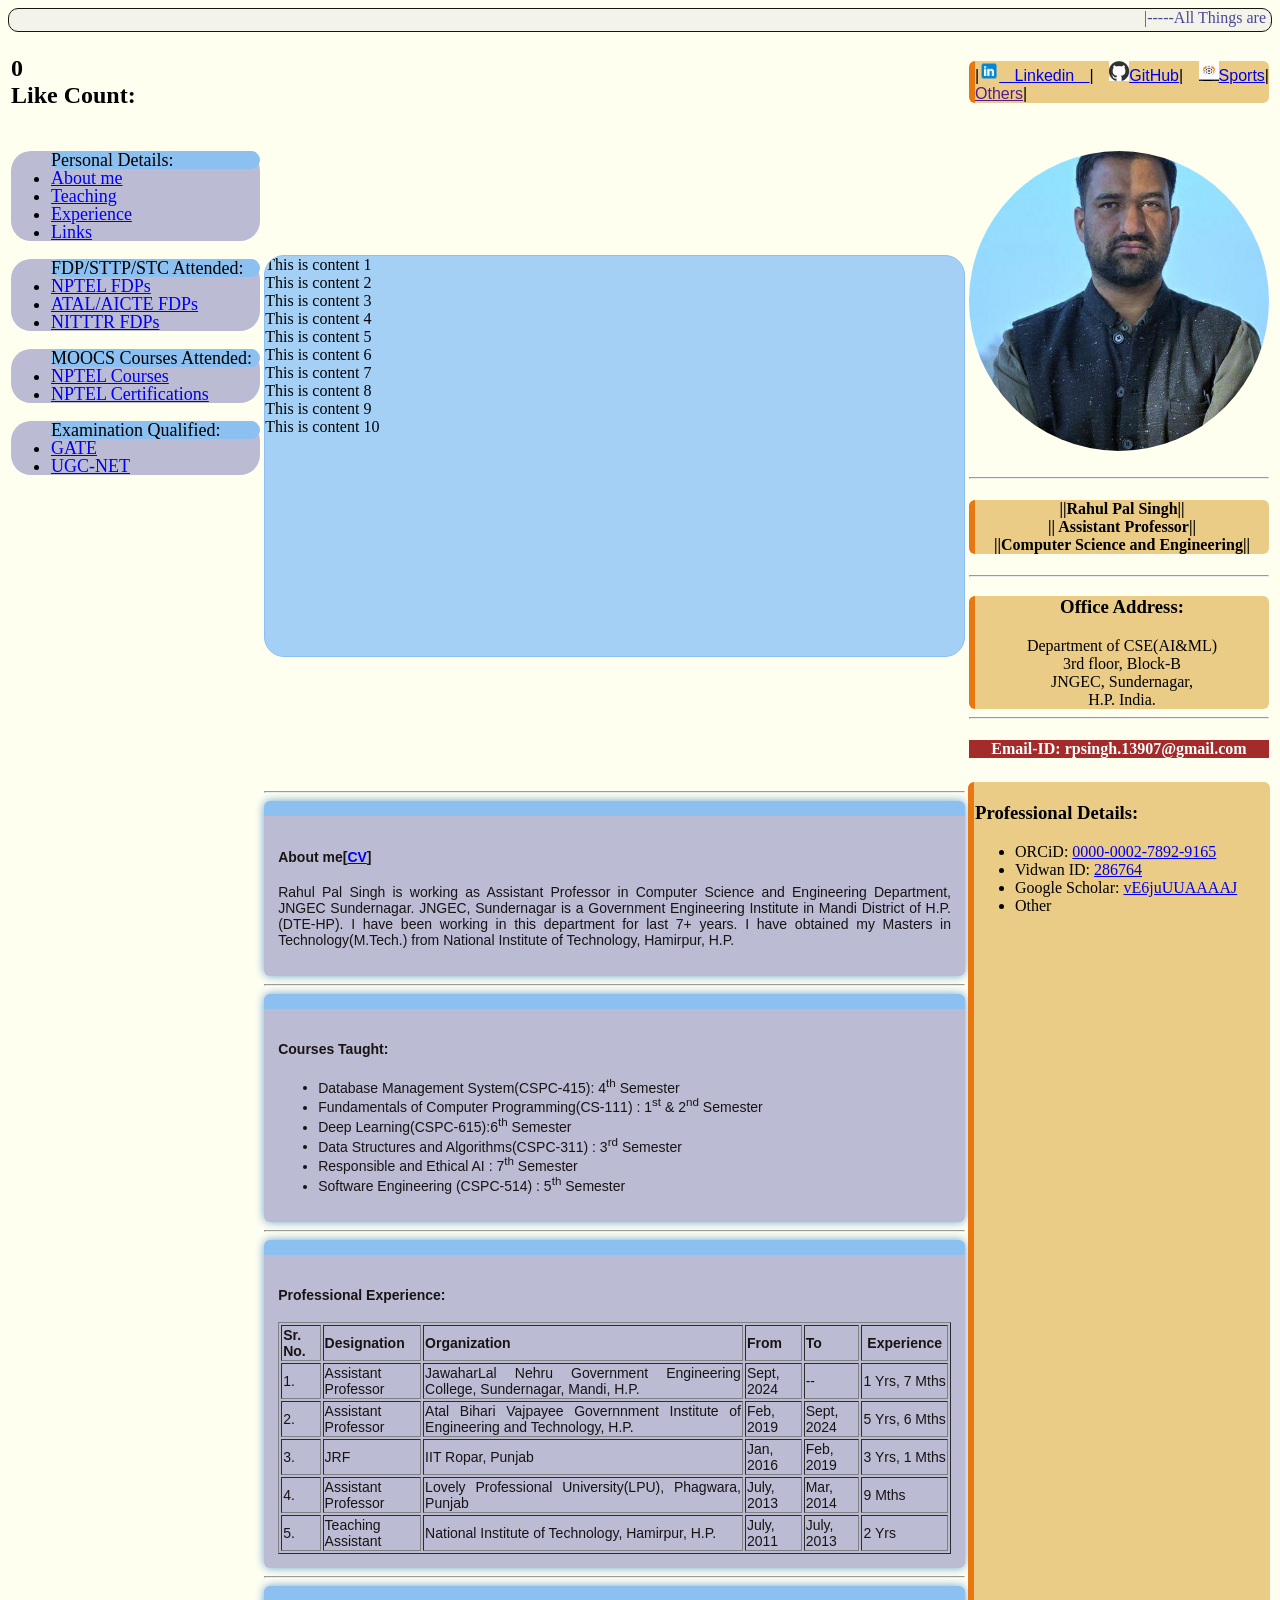
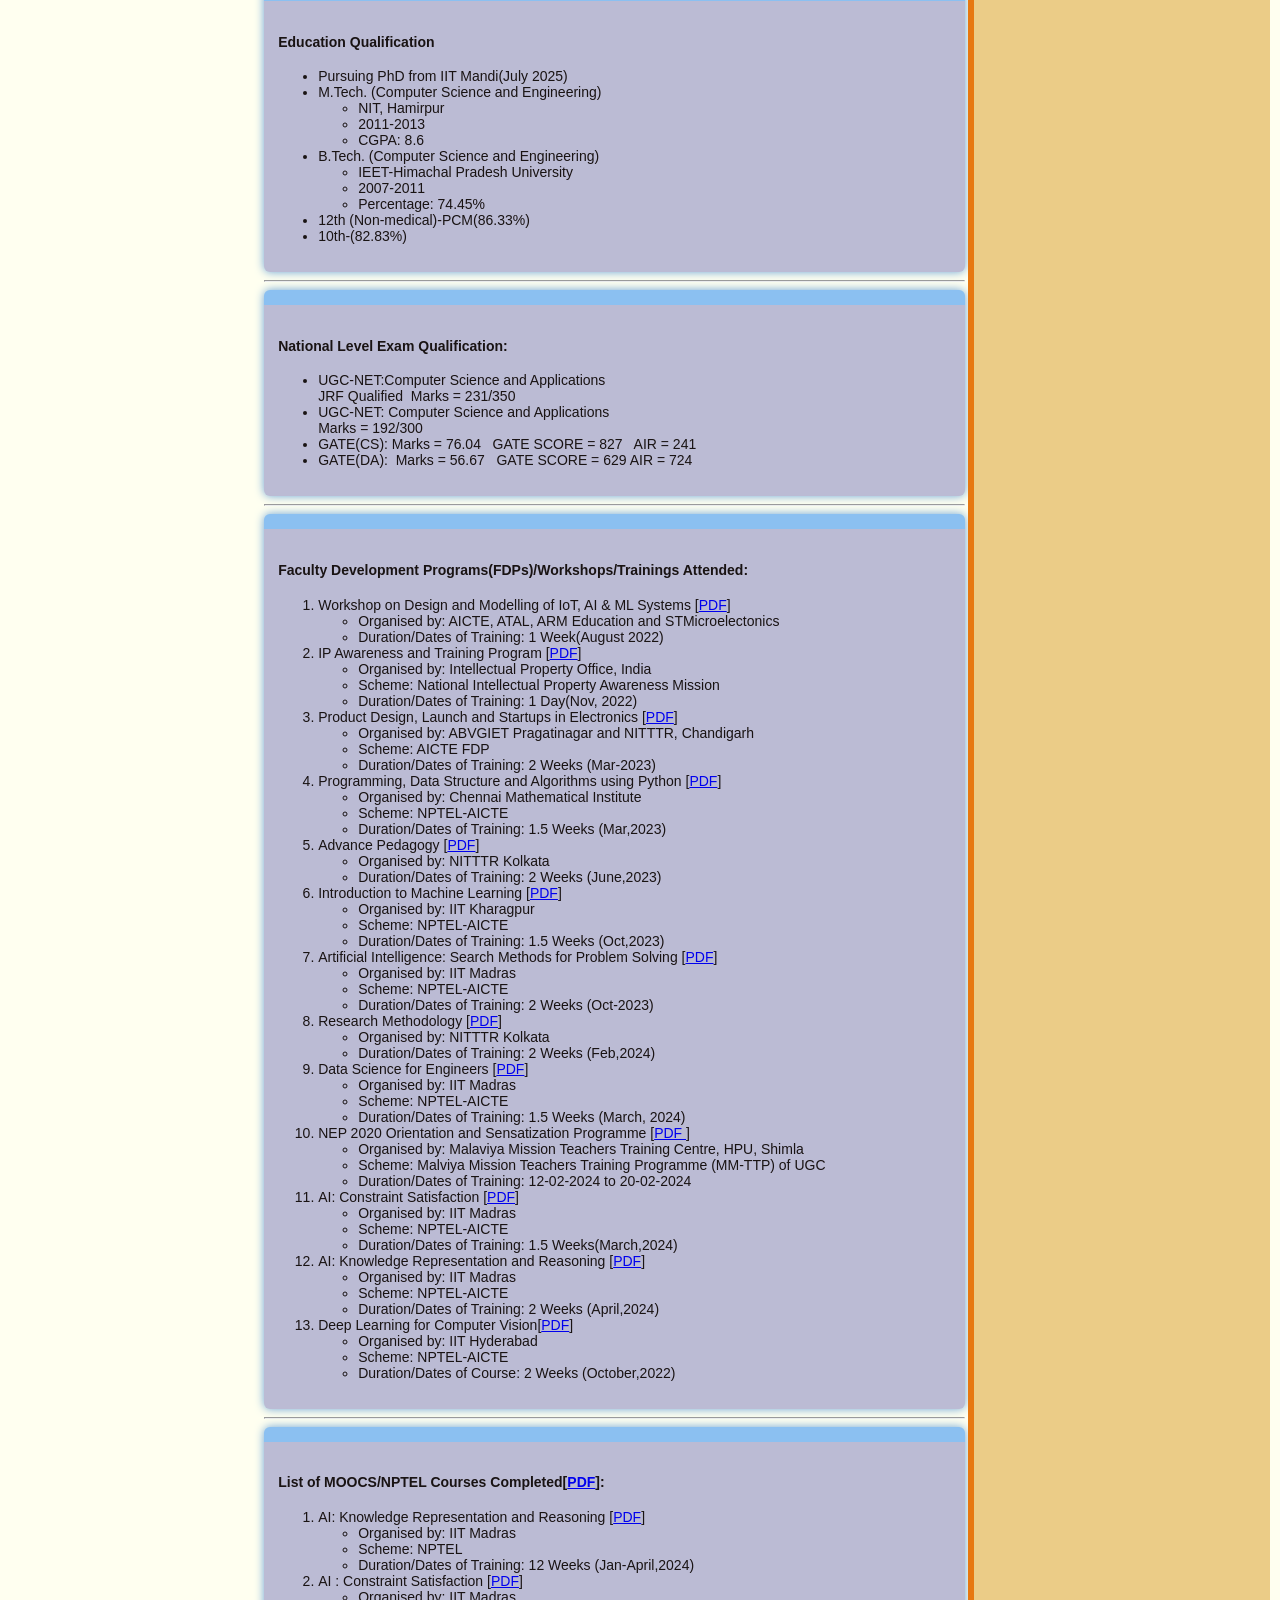
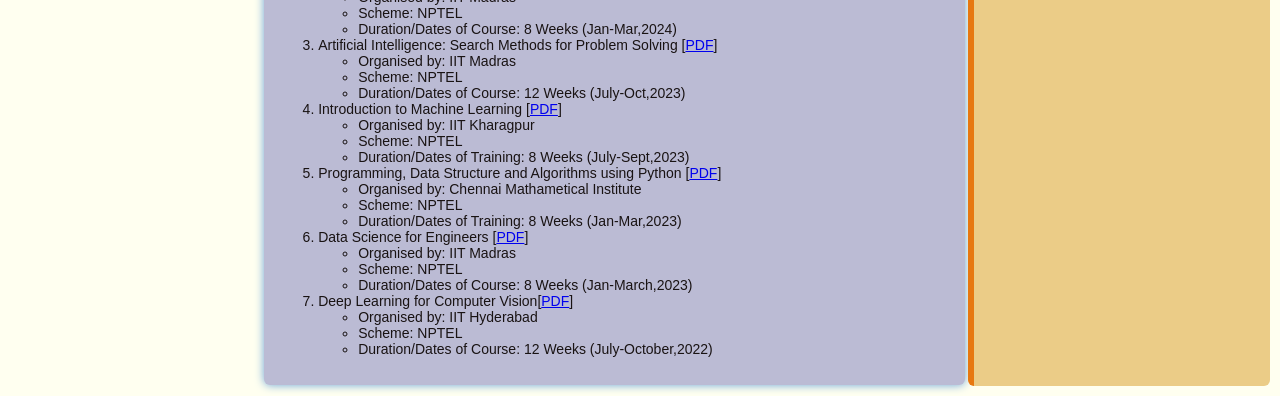
==== index.html @ 802c928d "update" ====
<!DOCTYPE html>
<html>
<head>
    <link rel="shortcut icon" type="image" href="BOOK.jpg" />
    <link rel = "stylesheet" href = "css/main.css"/>
    <script src="js/file.js" defer></script>

    <title>Rahul Pal Singh</title>
</head>
<body bgcolor="#FFFFFFF">
    <div class = "pagetop"  style="color:rgb(73, 72, 147);">
        <marquee>
            |-----All Things are Difficult Before They are Easy------
            |-----I never dreamt of success. I worked for it------|
        </marquee> 
    </div> 
    <table border="0" style="width:100%;text-align: justify; vertical-align: top; ">
        <tr>
              <td colspan="2"> 
                <h2> 
                   <div id="output"></div>
                   Like Count:<script src="js/file.js"></script>


                </h2>
            </td>
            
            <td style="font-size: 16px; font-family: Impact, Haettenschweiler, 'Arial Narrow Bold', sans-serif;">
                <header class ="rightpane">
                |<a href = "https://www.linkedin.com/in/rahul-pal-singh-550b3a69/"><img src="Personal_Data/Logos/linkedin.png" height="20px" width="20px"> Linkedin </a> |
                <a href = "https://github.com/RahulPS1990"><img src="Personal_Data/Logos/github.jpg" height="20px" width="20px">GitHub</a>|
                <a href = "https://rahulps1990.github.io/sports.html"><img src="Personal_Data/Logos/sports.jpg" width="20px" height= "20px">Sports</a>|
                <a href = "">Others</a>|
                </header>
            </td> 
          
        </tr>
        
        <tr>
            <td style="width:20%; vertical-align: top; text-align: left; margin: 0;">
                
                <section class = "section">
                <ul>
                    <header class="header">
                Personal Details:
                </header>
                    <li>
                        <a href = "#About"> About me </a>
                    </li>
                    <li>
                    <a href = "#Teaching">Teaching</a>
                    </li>
                    <li>
                        <a href = "#Professional_Experience">Experience</a>
                    </li>
                    <li>
                        <a href = "#Links">Links</a>
                    </li>
                </ul> 
                </section>
                
                <section class = "section">
                <ul>
                    <header class = "header">
                FDP/STTP/STC Attended:
                </header>
                    <li>
                        <a href = "#FDP">NPTEL FDPs</a>
                    </li>
                    <li>
                        <a href = "#FDP">ATAL/AICTE FDPs</a>
                    </li>
                    <li>
                        <a href = "#FDP">NITTTR FDPs</a>

                    </li>
                </ul>
                </section>
                
                <section class="section">
                <ul>
                    <header class = "header">
                MOOCS Courses Attended:
                </header>
                    <li>
                        <a href = "#MOOCS">NPTEL Courses</a>
                    </li>
                    <li>
                        <a href = "#NPTEL_CERT"> NPTEL Certifications </a>
                    </li>
                </ul>  
                </section>
               
                <section class="section">
                <ul>  <header class = "header">
                Examination Qualified:
                </header> 
                    <li>
                        <a href = "#GATE">GATE</a>
                    </li>
                    <li>
                        <a href="#NET">UGC-NET</a>
                    </li>
                </ul>  
                </section>       
            </td>
            
            <td>
                <div class="scrollable-div dashboard">
                    This is content 1<br>
                    This is content 2<br>
                    This is content 3<br>
                    This is content 4<br>
                    This is content 5<br>
                    This is content 6<br>
                    This is content 7<br>
                    This is content 8<br>
                    This is content 9<br>
                    This is content 10<br>
                </div>         
            </td>   
            <td style="width:20%; vertical-align: top; text-align: center;">
                <br>
                <section class = "profilepic"></section>
                <br>
                <hr>
                <section class="rightpane">
                    <h4>||Rahul Pal Singh|| <br> 
                    || Assistant Professor||<br>
                    ||Computer Science and Engineering||
                </h4>
                </section>
                <hr>
                <section class = "rightpane">
                <h3>
                    Office Address:<br>
                </h3>
                Department of CSE(AI&ML)<br>
                3rd floor, Block-B<br>
                JNGEC, Sundernagar,<br>
                H.P. India.
                </section>
                <hr> 
                <h4 style="background-color: brown; color: azure; font-family: cursive;">Email-ID: rpsingh.13907@gmail.com </h4>
               
            </td>

        </tr>
        <tr>
            <td></td>
        <td>
            <hr>
            <div class = "boxstyle"  id = "About">    
                <h4>About me[<a href="Personal_Data/Profile/rahul_CV.pdf">CV</a>]</h4>
            <p> 
                Rahul Pal Singh is working as Assistant Professor in Computer Science and Engineering Department, JNGEC Sundernagar. JNGEC, Sundernagar is a Government Engineering Institute in Mandi District of H.P.(DTE-HP). I have been working in this department for last 7+ years. I have obtained my Masters in Technology(M.Tech.) from National Institute of Technology, Hamirpur, H.P.
            </p>
            </div>
            <hr>
            <div class = "boxstyle"  id="Teaching">
                <h4>
                    Courses Taught:
                </h4>
            <ul>
                <li>
                    Database Management System(CSPC-415): 4<sup>th</sup> Semester
                </li>
                <li>
                    Fundamentals of Computer Programming(CS-111) : 1<sup>st</sup> & 2<sup>nd</sup> Semester
                </li>
                <li>
                    Deep Learning(CSPC-615):6<sup>th</sup> Semester
                </li>
                <li>
                    Data Structures and Algorithms(CSPC-311) : 3<sup>rd</sup> Semester
                </li>
                <li>
                    Responsible and Ethical AI : 7<sup>th</sup> Semester
                </li>
                <li>
                    Software Engineering (CSPC-514) : 5<sup>th</sup> Semester
                </li>
            </ul>
        </div>
        <hr>
         <div class = "boxstyle"  id = "Professional_Experience">   
            <h4>Professional Experience:</h4> 
            <table border="1" >
                <tr>
                    <th style="width: 6%;">
                        Sr. No.
                    </th>
                    <th style="width: 15%;">
                        Designation
                    </th>
                    <th>
                        Organization
                    </th>
                    <th>
                        From
                    </th>
                    <th>
                        To
                    </th>
                    <th>
                        &nbsp;Experience&nbsp;
                    </th>
                </tr>
                <tr>
                    <td>
                        1.
                    </td>
                    <td>
                        Assistant Professor
                    </td>
                    <td>
                        JawaharLal Nehru Government Engineering College, Sundernagar, Mandi, H.P.
                    </td>
                    <td>
                        Sept, 2024
                    </td>
                    <td>
                        --
                    </td>
                    <td>
                        1 Yrs, 7 Mths
                    </td>
                </tr>
                 <tr>
                    <td>
                        2.
                    </td>
                    <td>
                        Assistant Professor
                    </td>
                    <td>
                        Atal Bihari Vajpayee Governnment Institute of Engineering and Technology, H.P.
                    </td>
                    <td>
                        Feb, 2019
                    </td>
                    <td>
                        Sept, 2024
                    </td>
                    <td>
                        5 Yrs, 6 Mths
                    </td>
                </tr>
                 <tr>
                    <td>
                        3.
                    </td>
                    <td>
                        JRF
                    </td>
                    <td>
                        IIT Ropar, Punjab
                    </td>
                    <td>
                        Jan, 2016
                    </td>
                    <td>
                        Feb, 2019
                    </td>
                    <td>
                        3 Yrs, 1 Mths
                    </td>
                </tr>
                 <tr>
                    <td>
                        4.
                    </td>
                    <td>
                        Assistant Professor
                    </td>
                    <td>
                        Lovely Professional University(LPU), Phagwara, Punjab
                    </td>
                    <td>
                        July, 2013
                    </td>
                    <td>
                        Mar, 2014
                    </td>
                    <td>
                        9 Mths
                    </td>
                </tr>
                 <tr>
                    <td>
                        5.
                    </td>
                    <td>
                        Teaching Assistant 
                    </td>
                    <td>
                        National Institute of Technology, Hamirpur, H.P.
                    </td>
                    <td>
                        July, 2011
                    </td>
                    <td>
                        July, 2013
                    </td>
                    <td>
                        2 Yrs
                    </td>
                </tr>

            </table>
        </div>
        <hr>
        <div class = "boxstyle"  id = "Links">
            <h4>
                Education Qualification
            </h4>
            <ul>
                <li>
                    Pursuing PhD from IIT Mandi(July 2025)
                </li>
                <li>
                    M.Tech. (Computer Science and Engineering)
                    <ul>
                        <li>
                            NIT, Hamirpur
                        </li>
            <li>
                2011-2013
            </li>
            <li>
                CGPA: 8.6
            </li>
        </ul>
    </li>
    <li>
        B.Tech. (Computer Science and Engineering)
        <ul>
            <li>
                IEET-Himachal Pradesh University
            </li>
            <li>
                2007-2011
            </li>
            <li>
                Percentage: 74.45%
            </li>
        </ul>
    </li>
    <li>
        12th (Non-medical)-PCM(86.33%)
    </li>
     <li>
        10th-(82.83%)
    </li>

   </ul>
   </div>
   <hr>
   <div class = "boxstyle" >
    <h4>National Level Exam Qualification:</h4>
    <ul>
        <li id="NET">
            UGC-NET:Computer Science and Applications<br>
            JRF Qualified &nbsp;Marks = 231/350
        </li>
        <li>
            UGC-NET: Computer Science and Applications<br>
            Marks = 192/300
        </li>
        <li id="GATE">
            GATE(CS):&nbsp;Marks = 76.04 &nbsp; GATE SCORE = 827 &nbsp; AIR = 241 
            <a href=""></a>
        </li>
        <li>
            GATE(DA): &nbsp;Marks = 56.67 &nbsp; GATE SCORE = 629&nbsp;AIR = 724
        </li>
    </ul>
   </div>
   <hr>
   <div class="boxstyle" id="FDP">
    <h4>Faculty Development Programs(FDPs)/Workshops/Trainings Attended:</h4>
    <ol>
        <li>
            Workshop on Design and Modelling of IoT, AI & ML Systems [<a href="Personal_Data/HP_Govt_Service_Documents/FDP_Certificates/FDP/ARM_AICTE_ATAL.pdf">PDF</a>]
            <ul> 
                <li>
                    Organised by: AICTE, ATAL, ARM Education and STMicroelectonics
                </li>
                <li>
                    Duration/Dates of Training: 1 Week(August 2022)
                </li>
            </ul>
        </li>
        <li>
            IP Awareness and Training Program [<a href="Personal_Data/HP_Govt_Service_Documents/FDP_Certificates/IPR_EVENT.pdf">PDF</a>]
            <ul> 
                <li>
                    Organised by: Intellectual Property Office, India
                </li>
                <li>
                    Scheme: National Intellectual Property Awareness Mission
                </li>
                <li>
                    Duration/Dates of Training: 1 Day(Nov, 2022)
                </li>
            </ul>
        </li>
        <li>
             Product Design, Launch and Startups in Electronics [<a href="Personal_Data/HP_Govt_Service_Documents/FDP_Certificates/FDP/doc (10).pdf">PDF</a>]
            <ul> 
                <li>
                    Organised by: ABVGIET Pragatinagar and NITTTR, Chandigarh
                </li>
                <li>
                    Scheme: AICTE FDP
                </li>
                <li>
                    Duration/Dates of Training: 2 Weeks (Mar-2023) 
                </li>
            </ul>
        </li>
        <li>
             Programming, Data Structure and Algorithms using Python [<a href="Personal_Data/HP_Govt_Service_Documents/FDP_Certificates/FDP/Programming, Data Structures And Algorithms Using Python.jpg">PDF</a>]
            <ul> 
                <li>
                    Organised by: Chennai Mathematical Institute
                </li>
                <li>
                    Scheme: NPTEL-AICTE
                </li>
                <li>
                    Duration/Dates of Training: 1.5 Weeks (Mar,2023)
                </li>
            </ul>
        </li> 
         <li>
             Advance Pedagogy [<a href="Personal_Data/HP_Govt_Service_Documents/FDP_Certificates/FDP/Rahul Pal Singh (3).pdf">PDF</a>]
            <ul> 
                <li>
                    Organised by: NITTTR Kolkata
                </li>
                <li>
                    Duration/Dates of Training: 2 Weeks (June,2023)
                </li>
            </ul>
        </li> 
        <li>
             Introduction to Machine Learning [<a href="Personal_Data/HP_Govt_Service_Documents/FDP_Certificates/FDP/Introduction To Machine Learning - IITKGP.pdf">PDF</a>]
           <ul> 
                <li>
                    Organised by: IIT Kharagpur
                </li>
                <li>
                    Scheme: NPTEL-AICTE
                </li>
                <li>
                    Duration/Dates of Training: 1.5 Weeks (Oct,2023)
                </li>
            </ul>
        </li> 
        <li>
             Artificial Intelligence: Search Methods for Problem Solving [<a href="Personal_Data/HP_Govt_Service_Documents/FDP_Certificates/FDP/Artificial Intelligence _ Search Methods For Problem Solving (1).pdf">PDF</a>]
            <ul> 
                <li>
                    Organised by: IIT Madras
                </li>
                <li>
                    Scheme: NPTEL-AICTE
                </li>
                <li>
                    Duration/Dates of Training: 2 Weeks (Oct-2023) 
                </li>
            </ul>
        </li>  
        <li>
             Research Methodology [<a href="Personal_Data/HP_Govt_Service_Documents/FDP_Certificates/FDP/Rahul Pal Singh (2).pdf">PDF</a>]
            <ul> 
                <li>
                    Organised by: NITTTR Kolkata
                </li>
                <li>
                    Duration/Dates of Training: 2 Weeks (Feb,2024)
                </li>
            </ul>
        </li>  
        <li>
             Data Science for Engineers [<a href="Personal_Data/HP_Govt_Service_Documents/FDP_Certificates/FDP/Data Science for Engineers (1).jpg">PDF</a>]
            <ul> 
                <li>
                    Organised by: IIT Madras
                </li>
                <li>
                    Scheme: NPTEL-AICTE
                </li>
                <li>
                    Duration/Dates of Training: 1.5 Weeks (March, 2024)
                </li>
            </ul>
        </li>  
        
        <li>
            NEP 2020 Orientation and Sensatization Programme [<a href="Personal_Data/HP_Govt_Service_Documents/FDP_Certificates/FDP/123 Rahul Pal Singh.pdf">PDF </a>]
            <ul> 
                <li>
                    Organised by: Malaviya Mission Teachers Training Centre, HPU, Shimla
                </li>
                <li>
                    Scheme: Malviya Mission Teachers Training Programme (MM-TTP) of UGC
                </li>
                <li>
                    Duration/Dates of Training: 12-02-2024 to 20-02-2024
                </li>
            </ul>
        </li>
        <li>
             AI: Constraint Satisfaction [<a href="Personal_Data/HP_Govt_Service_Documents/FDP_Certificates/FDP/AI_Constraint Satisfaction (1).pdf">PDF</a>]
            <ul> 
                <li>
                    Organised by: IIT Madras
                </li>
                <li>
                    Scheme: NPTEL-AICTE
                </li>
                <li>
                    Duration/Dates of Training: 1.5 Weeks(March,2024) 
                </li>
            </ul>
            </li>
            <li>
             AI: Knowledge Representation and Reasoning [<a href="Personal_Data/HP_Govt_Service_Documents/FDP_Certificates/FDP/Artificial Intelligence_ Knowledge Representation And Reasoning (1).pdf">PDF</a>]
            <ul> 
                <li>
                    Organised by: IIT Madras
                </li>
                <li>
                    Scheme: NPTEL-AICTE
                </li>
                <li>
                    Duration/Dates of Training: 2 Weeks (April,2024)
                </li>
            </ul>
        </li>  
        <li>
            Deep Learning for Computer Vision[<a href="Personal_Data/HP_Govt_Service_Documents/FDP_Certificates/Course_Certifications/Deep Learning for Computer Vision.jpg">PDF</a>]
            <ul>
                <li>
                    Organised by: IIT Hyderabad
                </li>
                <li>
                    Scheme: NPTEL-AICTE
                </li>
                <li>
                    Duration/Dates of Course: 2 Weeks (October,2022)
                </li>
            </ul>
        </li>        
    </ol>
   </div>
   <hr>
   <div class="boxstyle" id="MOOCS">
    <h4>List of MOOCS/NPTEL Courses Completed[<a href="Personal_Data/HP_Govt_Service_Documents/FDP_Certificates/Course_Certifications/Marklist.pdf">PDF</a>]:</h4>
    <ol>
        <li>
             AI: Knowledge Representation and Reasoning [<a href="Personal_Data/HP_Govt_Service_Documents/FDP_Certificates/Course_Certifications/Artificial Intelligence_ Knowledge Representation And Reasoning.pdf">PDF</a>]
            <ul> 
                <li>
                    Organised by: IIT Madras
                </li>
                <li>
                    Scheme: NPTEL
                </li>
                <li>
                    Duration/Dates of Training: 12 Weeks (Jan-April,2024)
                </li>
            </ul>
        </li>  
        <li>
            AI : Constraint Satisfaction [<a href="Personal_Data/HP_Govt_Service_Documents/FDP_Certificates/Course_Certifications/AI_Constraint Satisfaction.pdf">PDF</a>]
            <ul> 
                <li>
                    Organised by: IIT Madras
                </li>
                <li>
                    Scheme: NPTEL
                </li>
                <li>
                    Duration/Dates of Course: 8 Weeks (Jan-Mar,2024)
                </li>
            </ul>
        </li>
        <li>
            Artificial Intelligence: Search Methods for Problem Solving [<a href="Personal_Data/HP_Govt_Service_Documents/FDP_Certificates/Course_Certifications/Artificial Intelligence _ Search Methods For Problem Solving.pdf">PDF</a>]
            <ul>
                <li>
                    Organised by: IIT Madras
                </li>
                <li>
                    Scheme: NPTEL
                </li>
                <li>
                    Duration/Dates of Course: 12 Weeks (July-Oct,2023)
                </li>
            </ul>
        </li>
        <li>
             Introduction to Machine Learning [<a href="Personal_Data/HP_Govt_Service_Documents/FDP_Certificates/Course_Certifications/Introduction To Machine Learning - IITKGP (1).pdf">PDF</a>]
           <ul> 
                <li>
                    Organised by: IIT Kharagpur
                </li>
                <li>
                    Scheme: NPTEL
                </li>
                <li>
                    Duration/Dates of Training: 8 Weeks (July-Sept,2023)
                </li>
            </ul>
        </li>
        <li>
             Programming, Data Structure and Algorithms using Python [<a href="Personal_Data/HP_Govt_Service_Documents/FDP_Certificates/Course_Certifications/Programming, Data Structures And Algorithms Using Python (1).jpg">PDF</a>]
            <ul> 
                <li>
                    Organised by: Chennai Mathametical Institute
                </li>
                <li>
                    Scheme: NPTEL
                </li>
                <li>
                    Duration/Dates of Training: 8 Weeks (Jan-Mar,2023)
                </li>
            </ul>
        </li> 
        <li>
            Data Science for Engineers [<a href="Personal_Data/HP_Govt_Service_Documents/FDP_Certificates/Course_Certifications/Data Science for Engineers.jpg">PDF</a>]
            <ul>
                <li>
                    Organised by: IIT Madras
                </li>
                <li>
                    Scheme: NPTEL
                </li>
                <li>
                    Duration/Dates of Course: 8 Weeks (Jan-March,2023)
                </li>
            </ul>
        </li>
        <li>
            Deep Learning for Computer Vision[<a href="Personal_Data/HP_Govt_Service_Documents/FDP_Certificates/Course_Certifications/Deep Learning for Computer Vision.jpg">PDF</a>]
            <ul>
                <li>
                    Organised by: IIT Hyderabad
                </li>
                <li>
                    Scheme: NPTEL
                </li>
                <li>
                    Duration/Dates of Course: 12 Weeks (July-October,2022)
                </li>
            </ul>
        </li>
        
    </ol>

   </div>
            </td>
        <td style="text-align: justify; vertical-align: top; " class = "rightpane"><h3>
                    Professional Details:
                </h3> 
            <ul class="">
                <li>ORCiD: <a href = "https://orcid.org/0000-0002-7892-9165">0000-0002-7892-9165 </a></li>
                <li>Vidwan ID: <a href= "https://vidwan.inflibnet.ac.in/profile/286764">286764</a>
                </li>
                <li>Google Scholar: <a href = "https://scholar.google.co.in/citations?user=vE6juUUAAAAJ">vE6juUUAAAAJ</a></li>
                <li>Other</li>
            </ul> </td>
        </tr>
    </table>
</body>
</html>
---- css/main.css ----
.pagetop{
border-radius: 10px;
background-color: #f4f3ea;
border-top: .2px #191313 solid;
border-left: .2px #191313 solid;
border-right: .2px #191313 solid;
border-bottom:.2px #191313 solid;
}
.dashboard{
    background-color: rgb(165, 208, 246);
    border-radius: 20px;
    border-bottom: 1.5px rgb(139, 192, 241) solid;
    border-top: 1.5px  rgb(139, 192, 241) solid;
    border-left: 1.5px  rgb(139, 192, 241) solid;
    border-right: 1.5px rgb(139, 192, 241) solid;


}

.profilepic{
width: 300px;
height: 300px;
border-radius: 50%;
background-image: url('Profile_Pic.jpeg');
background-size: cover;
background-position: center;
}

.boxstyle {
    font-family:sans-serif;
    font-size: 14px;
    padding: 14px;
    color:#191313;
    background: rgb(187, 187, 212);
    box-shadow: 0 0 10px rgb(106, 162, 215);
    border-radius : 6px;
    border-top: 15px rgb(139, 192, 241) solid;
}
.header{
    background:  rgb(139, 192, 241);
    border-radius: 20px;
    margin:0px;
    line-height: 1;

}
.section{
    font-size: 18px;
    line-height: 1;
    background: rgb(187, 187, 212);
     border-radius: 20px;
     margin: 0px;
     
}
.rightpane{
    border-right:15px;
    border-radius: 6px;
    border-left: 6px rgb(231, 120, 17) solid;
    background-color: rgba(235, 202, 132, 0.962);
}

.marquee1 {
width: 100%;
overflow: hidden;
white-space: nowrap;
box-sizing: border-box;
animation: scroll 10s linear infinite;
}

@keyframes scroll {
from {
transform: translateX(100%);
}
to {
transform: translateX(-100%);
}
}

.scrollable-div {
height: 400px;
overflow-y: auto;
overflow-x: hidden;
}
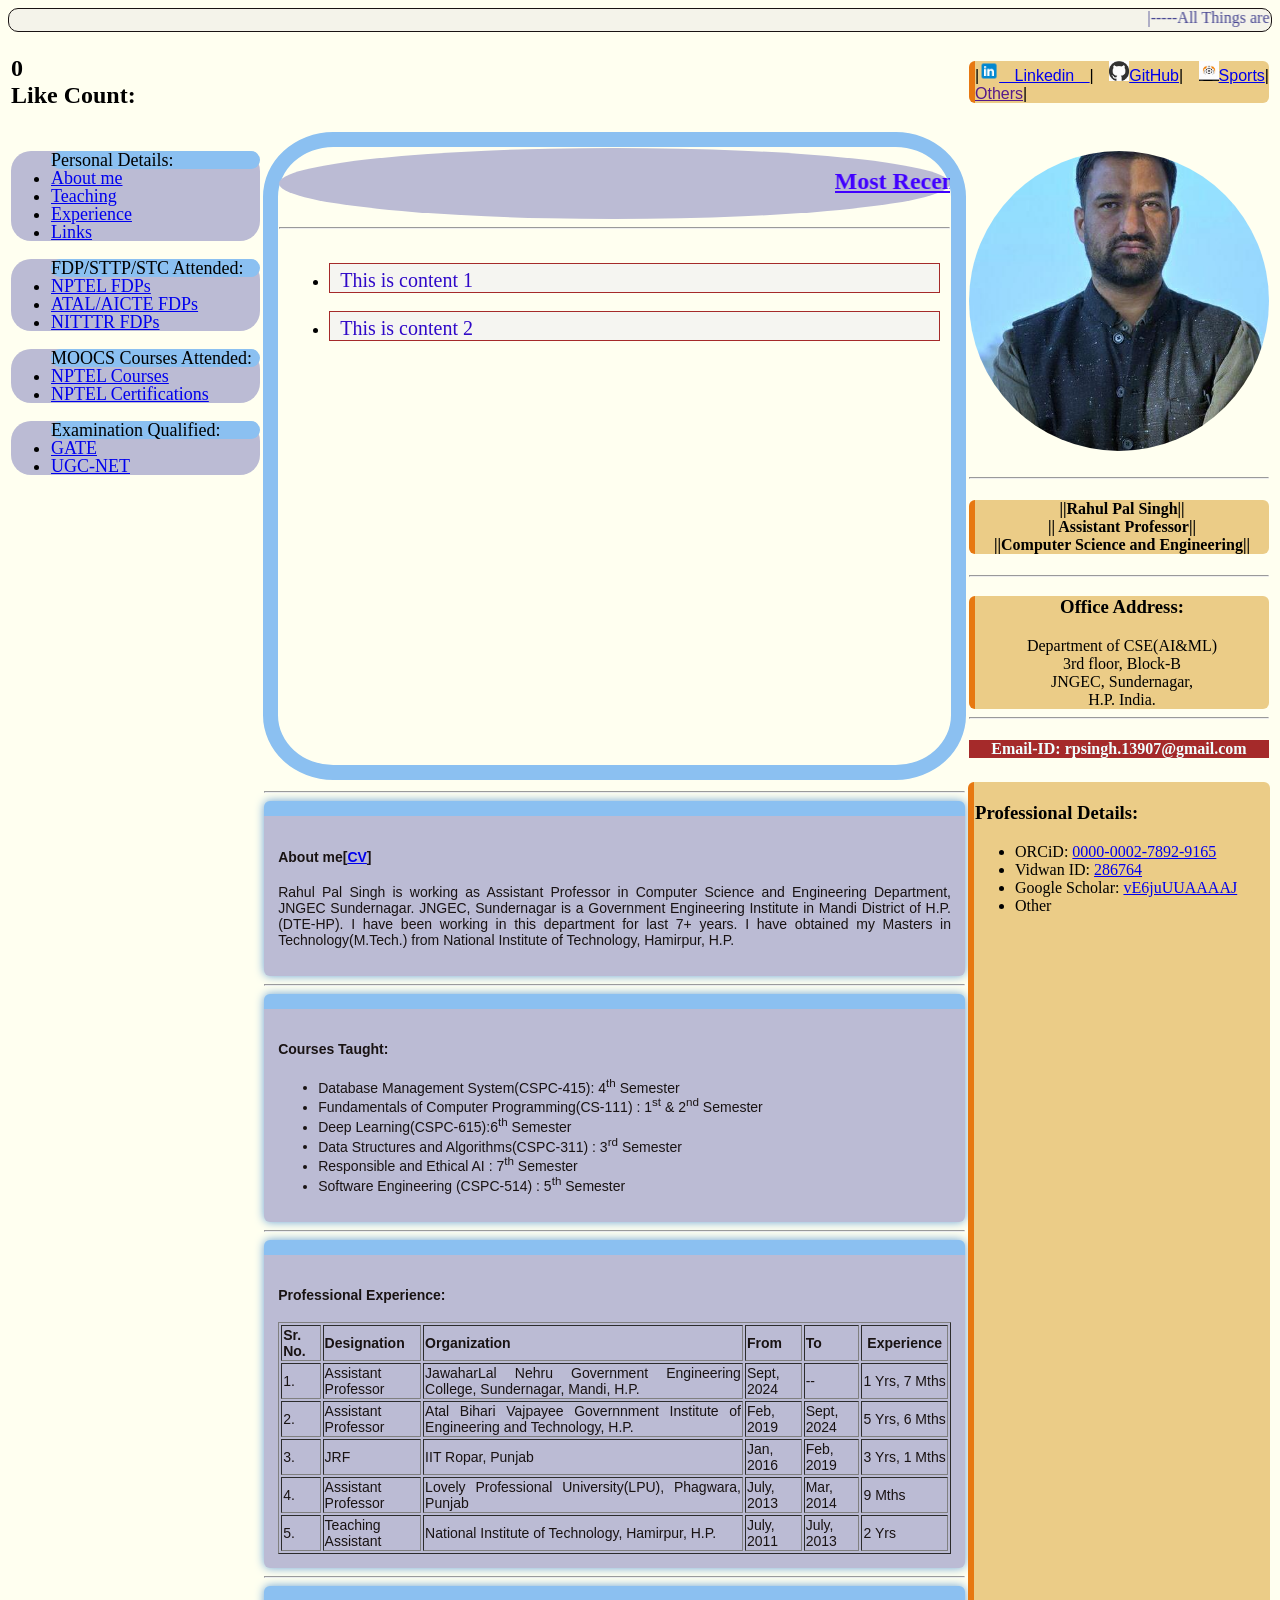
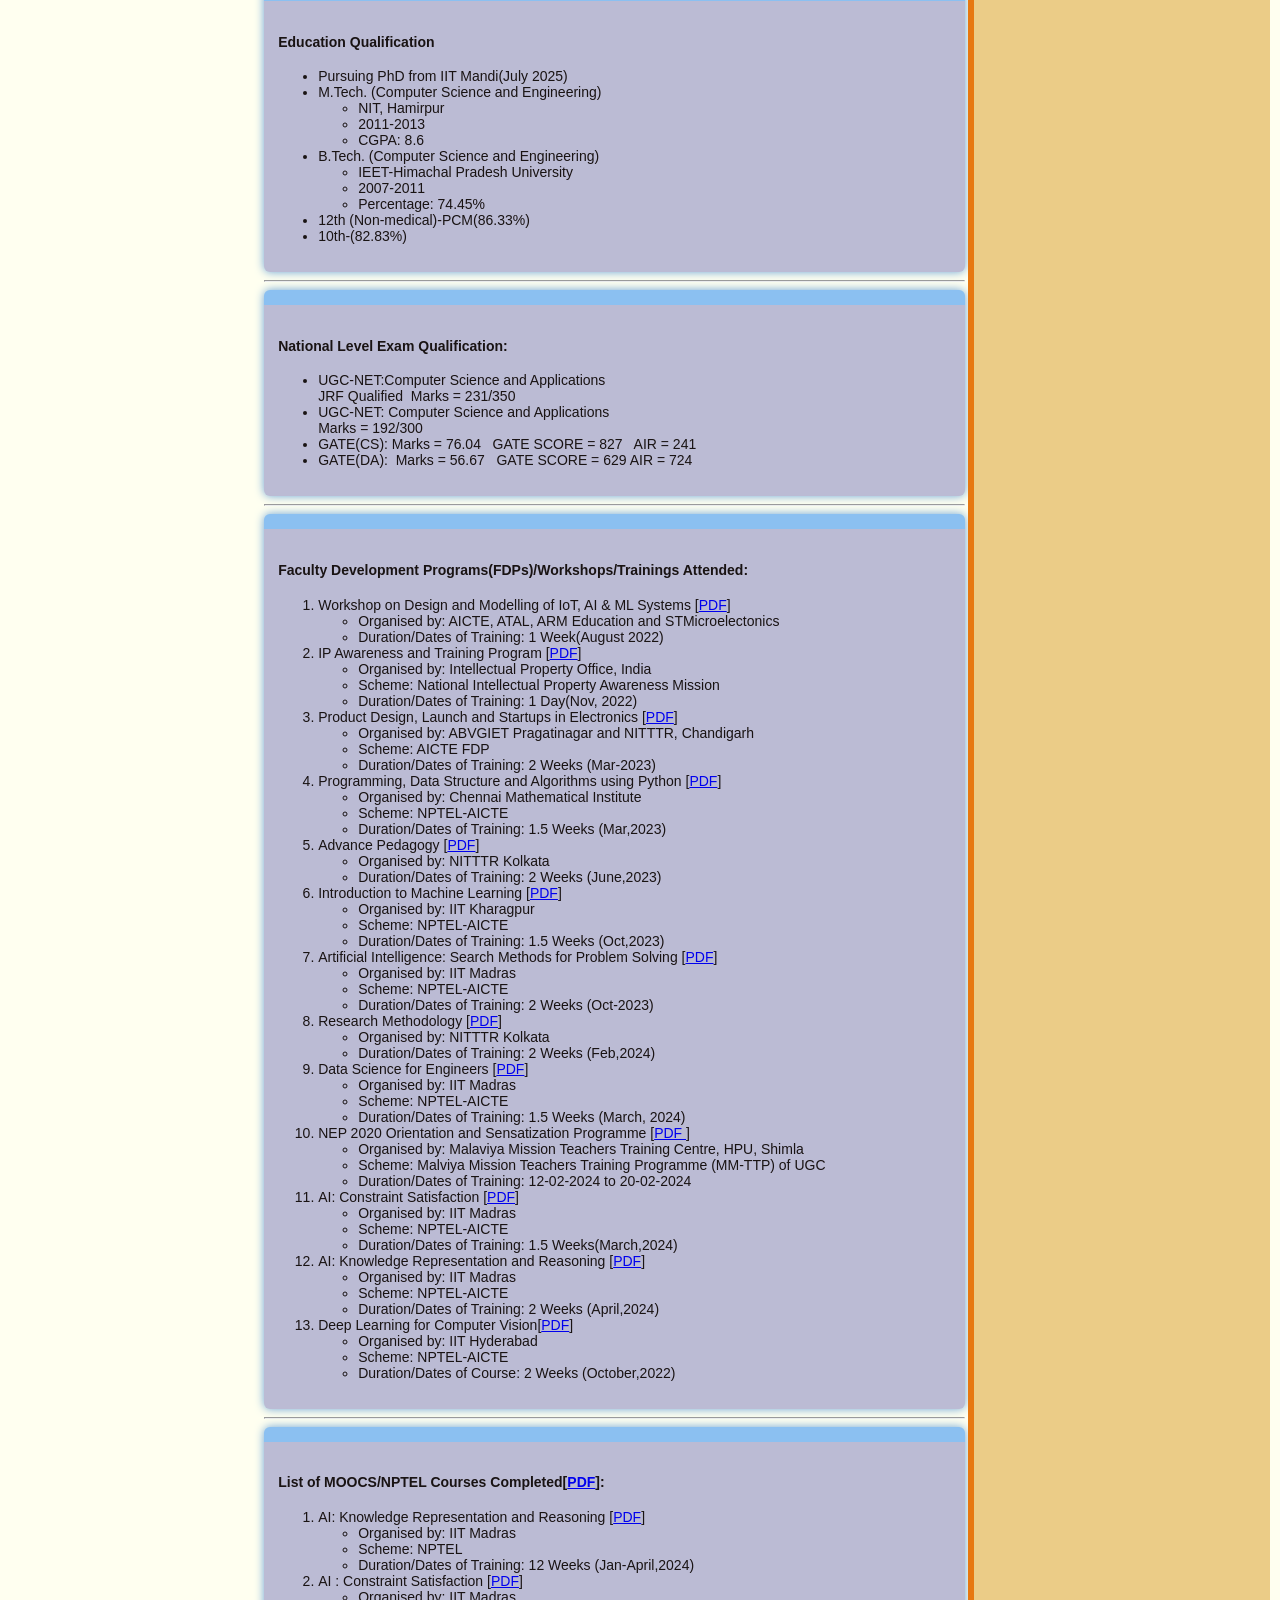
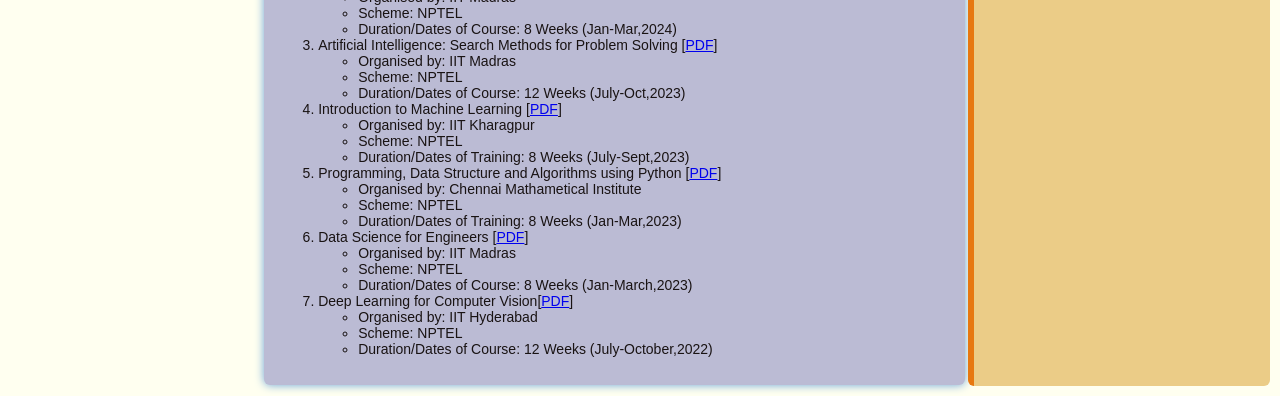
==== commit 70574e1c: "update" ====
--- a/index.html
+++ b/index.html
@@ -105,19 +105,19 @@
                 </section>       
             </td>
             
-            <td>
-                <div class="scrollable-div dashboard">
-                    This is content 1<br>
-                    This is content 2<br>
-                    This is content 3<br>
-                    This is content 4<br>
-                    This is content 5<br>
-                    This is content 6<br>
-                    This is content 7<br>
-                    This is content 8<br>
-                    This is content 9<br>
-                    This is content 10<br>
-                </div>         
+            <td style="vertical-align: top; border: 15px solid rgb(139, 192, 241);border-radius: 10%;">
+                    <div style="background-color: rgb(187, 187, 212); color: rgb(64, 0, 255); border-radius: 50%;"><marquee><h2><u>Most Recent:</u></h2></marquee></div>
+                    <hr>
+                <div class="scrollable-div">
+                    <ul>
+                        <li>
+                            <div class="highlight">This is content 1</div><br>
+                        </li>
+                        <li>
+                            <div class="highlight">This is content 2</div><br>
+                        </li>
+                    </ul>     
+            </div>    
             </td>   
             <td style="width:20%; vertical-align: top; text-align: center;">
                 <br>
--- a/css/main.css
+++ b/css/main.css
@@ -7,7 +7,8 @@
 border-bottom:.2px #191313 solid;
 }
 .dashboard{
-    background-color: rgb(165, 208, 246);
+    background-color: rgb(161, 183, 203);
+    padding-left: 15px;
     border-radius: 20px;
     border-bottom: 1.5px rgb(139, 192, 241) solid;
     border-top: 1.5px  rgb(139, 192, 241) solid;
@@ -25,7 +26,16 @@
 background-size: cover;
 background-position: center;
 }
-
+.highlight{
+    color: rgb(47, 8, 200);
+    font-size: 20px;
+    padding-left: 10px;
+    padding-top: 5px;
+    font-family: 'Times New Roman', Times, serif;
+    background-color:rgb(245, 245, 241);
+    border: 1px solid brown;
+    
+}
 .boxstyle {
     font-family:sans-serif;
     font-size: 14px;
@@ -58,25 +68,13 @@
     background-color: rgba(235, 202, 132, 0.962);
 }
 
-.marquee1 {
-width: 100%;
-overflow: hidden;
-white-space: nowrap;
-box-sizing: border-box;
-animation: scroll 10s linear infinite;
-}
-
-@keyframes scroll {
-from {
-transform: translateX(100%);
-}
-to {
-transform: translateX(-100%);
-}
-}
 
 .scrollable-div {
-height: 400px;
+    top:auto;
+    text-align:left;
+height: 450px;
 overflow-y: auto;
 overflow-x: hidden;
+padding: 10px;
+
 }
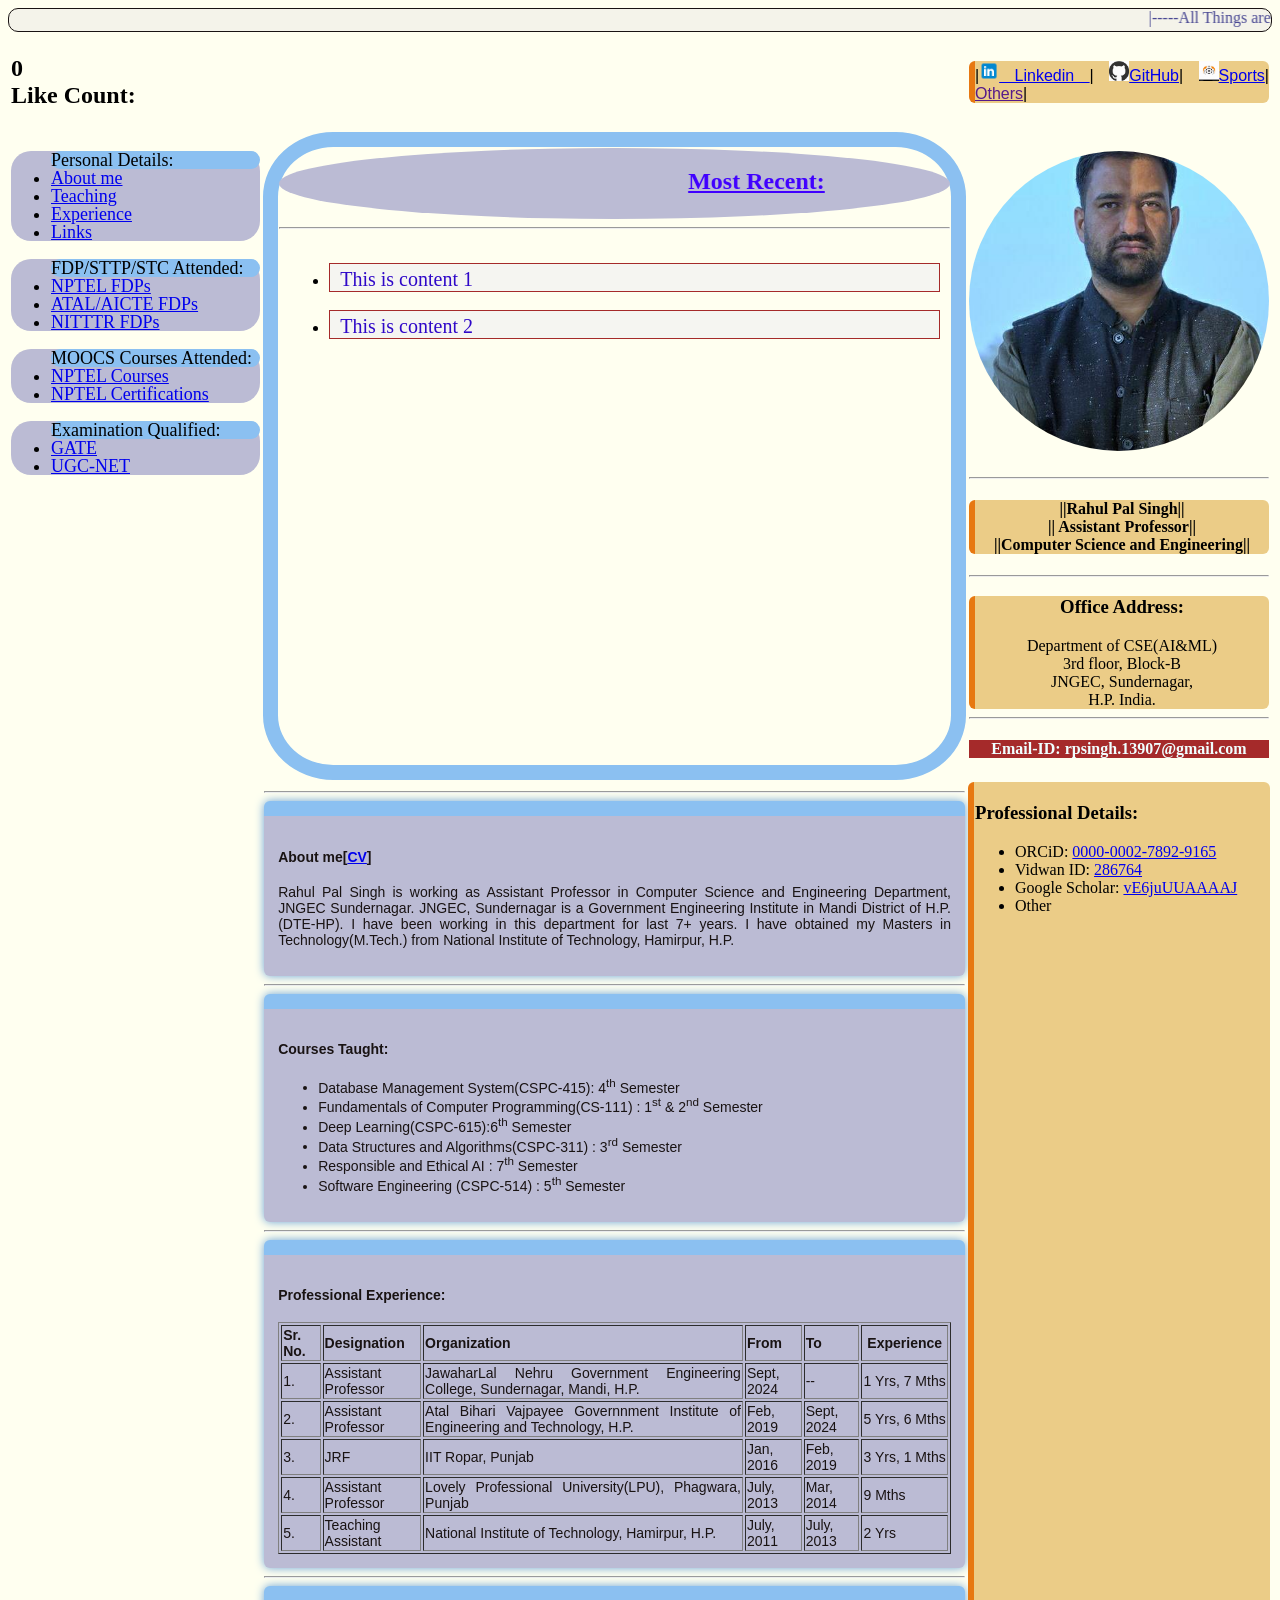
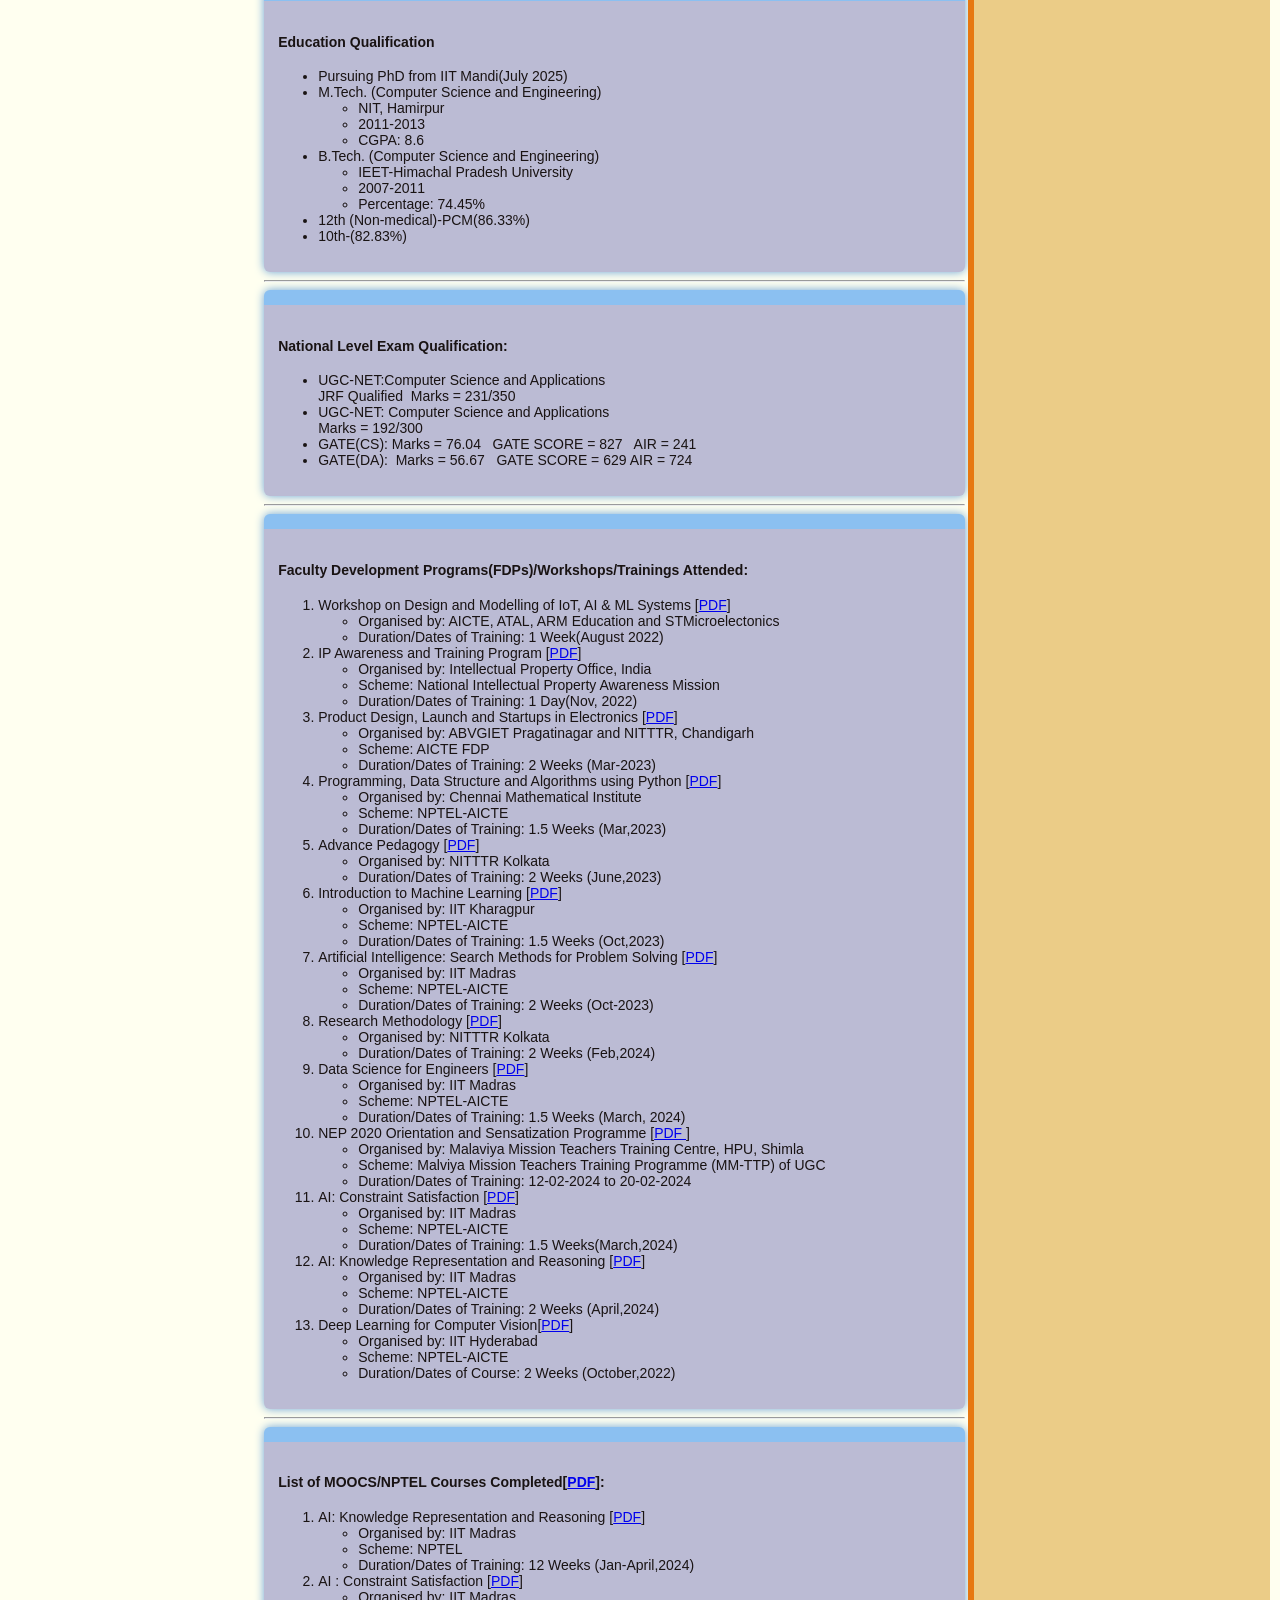
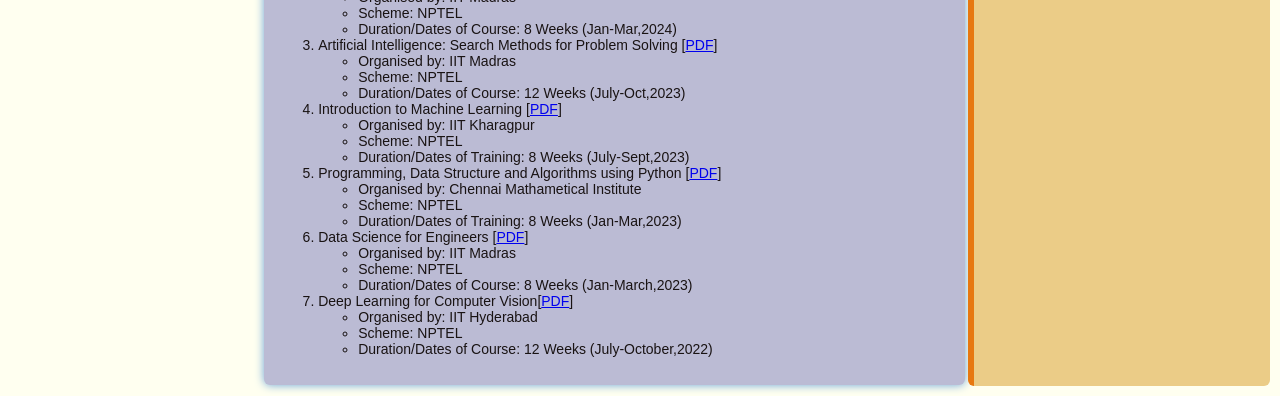
==== commit ac41e012: "update" ====
--- a/index.html
+++ b/index.html
@@ -106,7 +106,9 @@
             </td>
             
             <td style="vertical-align: top; border: 15px solid rgb(139, 192, 241);border-radius: 10%;">
-                    <div style="background-color: rgb(187, 187, 212); color: rgb(64, 0, 255); border-radius: 50%;"><marquee><h2><u>Most Recent:</u></h2></marquee></div>
+                    <div style="background-color: rgb(187, 187, 212); color: rgb(64, 0, 255); border-radius: 50%;">
+                        <marquee behavior="alternate" direction="left" scrollamount="5" ><h2 style="padding-left: 30px; padding-right: 30px;"><u>Most Recent:</u></h2></marquee>
+                    </div>
                     <hr>
                 <div class="scrollable-div">
                     <ul>
--- a/css/main.css
+++ b/css/main.css
@@ -30,7 +30,7 @@
     color: rgb(47, 8, 200);
     font-size: 20px;
     padding-left: 10px;
-    padding-top: 5px;
+    padding-top: 4px;
     font-family: 'Times New Roman', Times, serif;
     background-color:rgb(245, 245, 241);
     border: 1px solid brown;
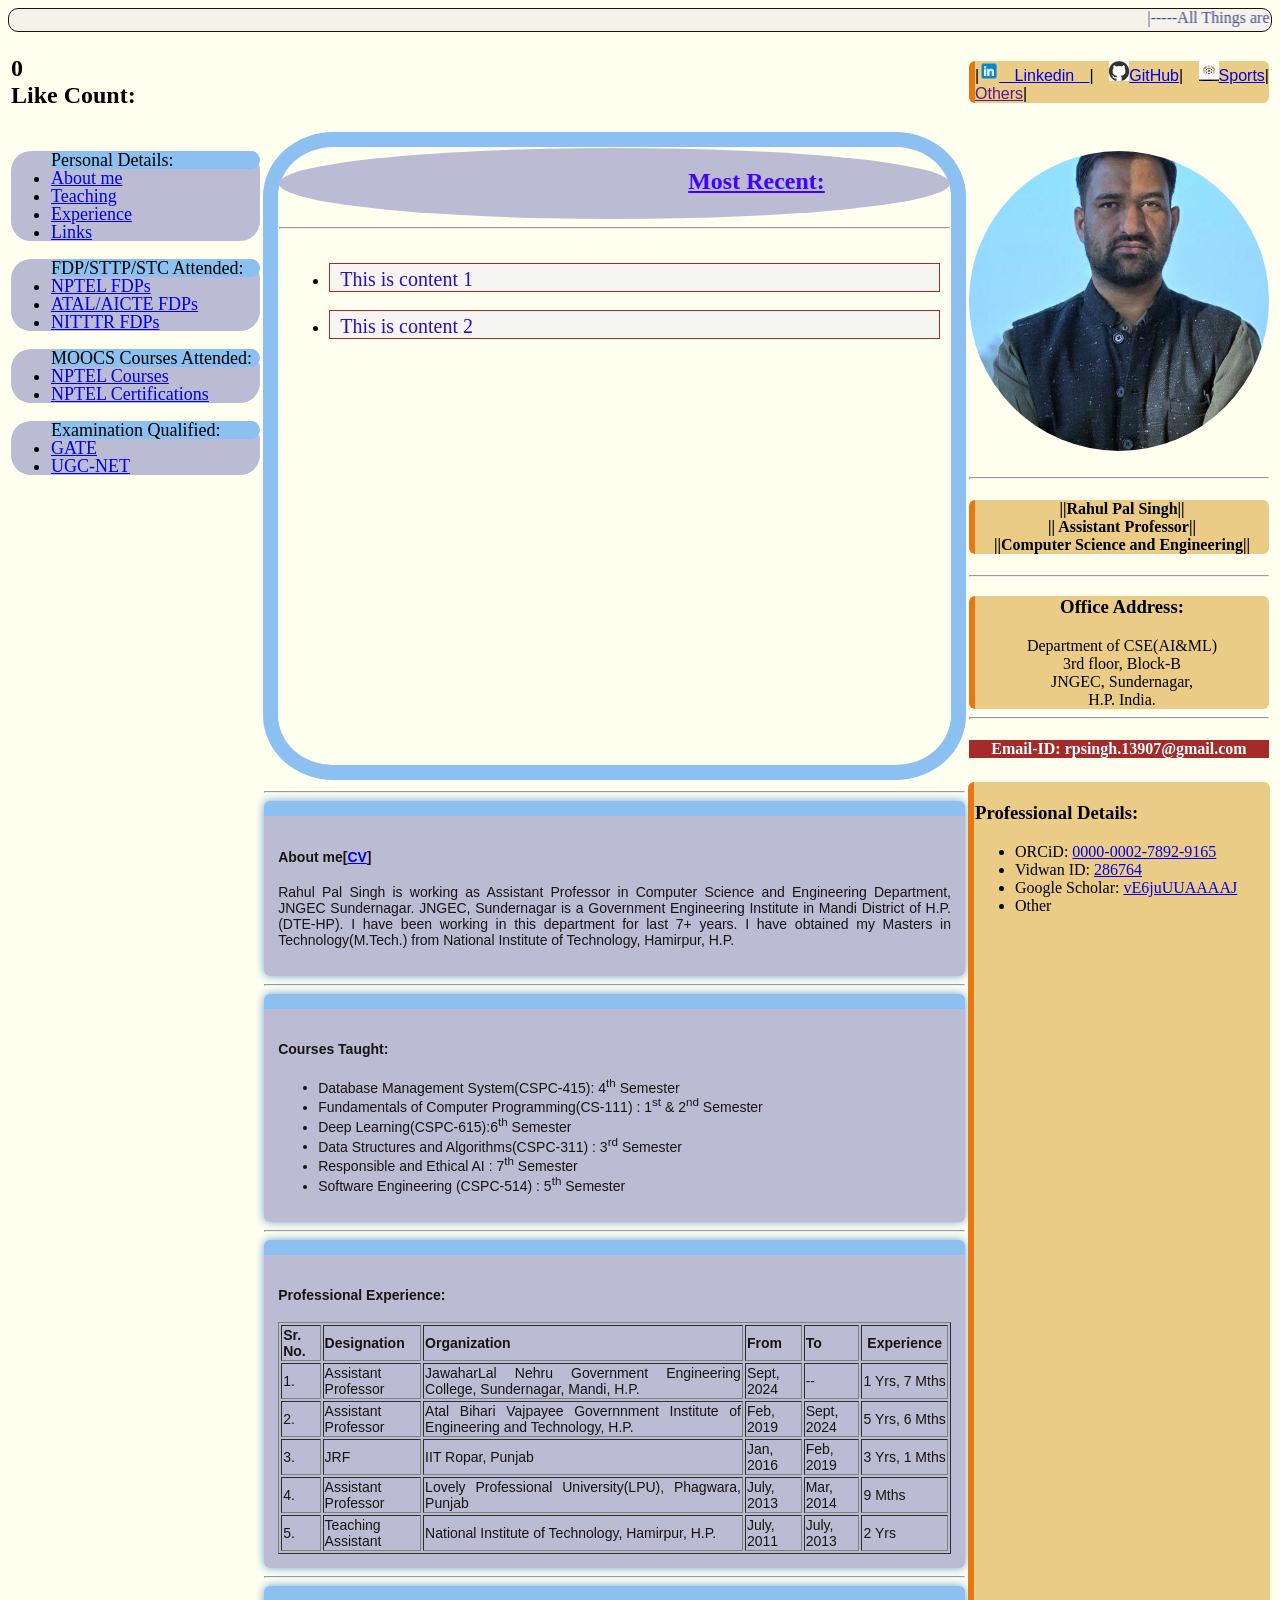
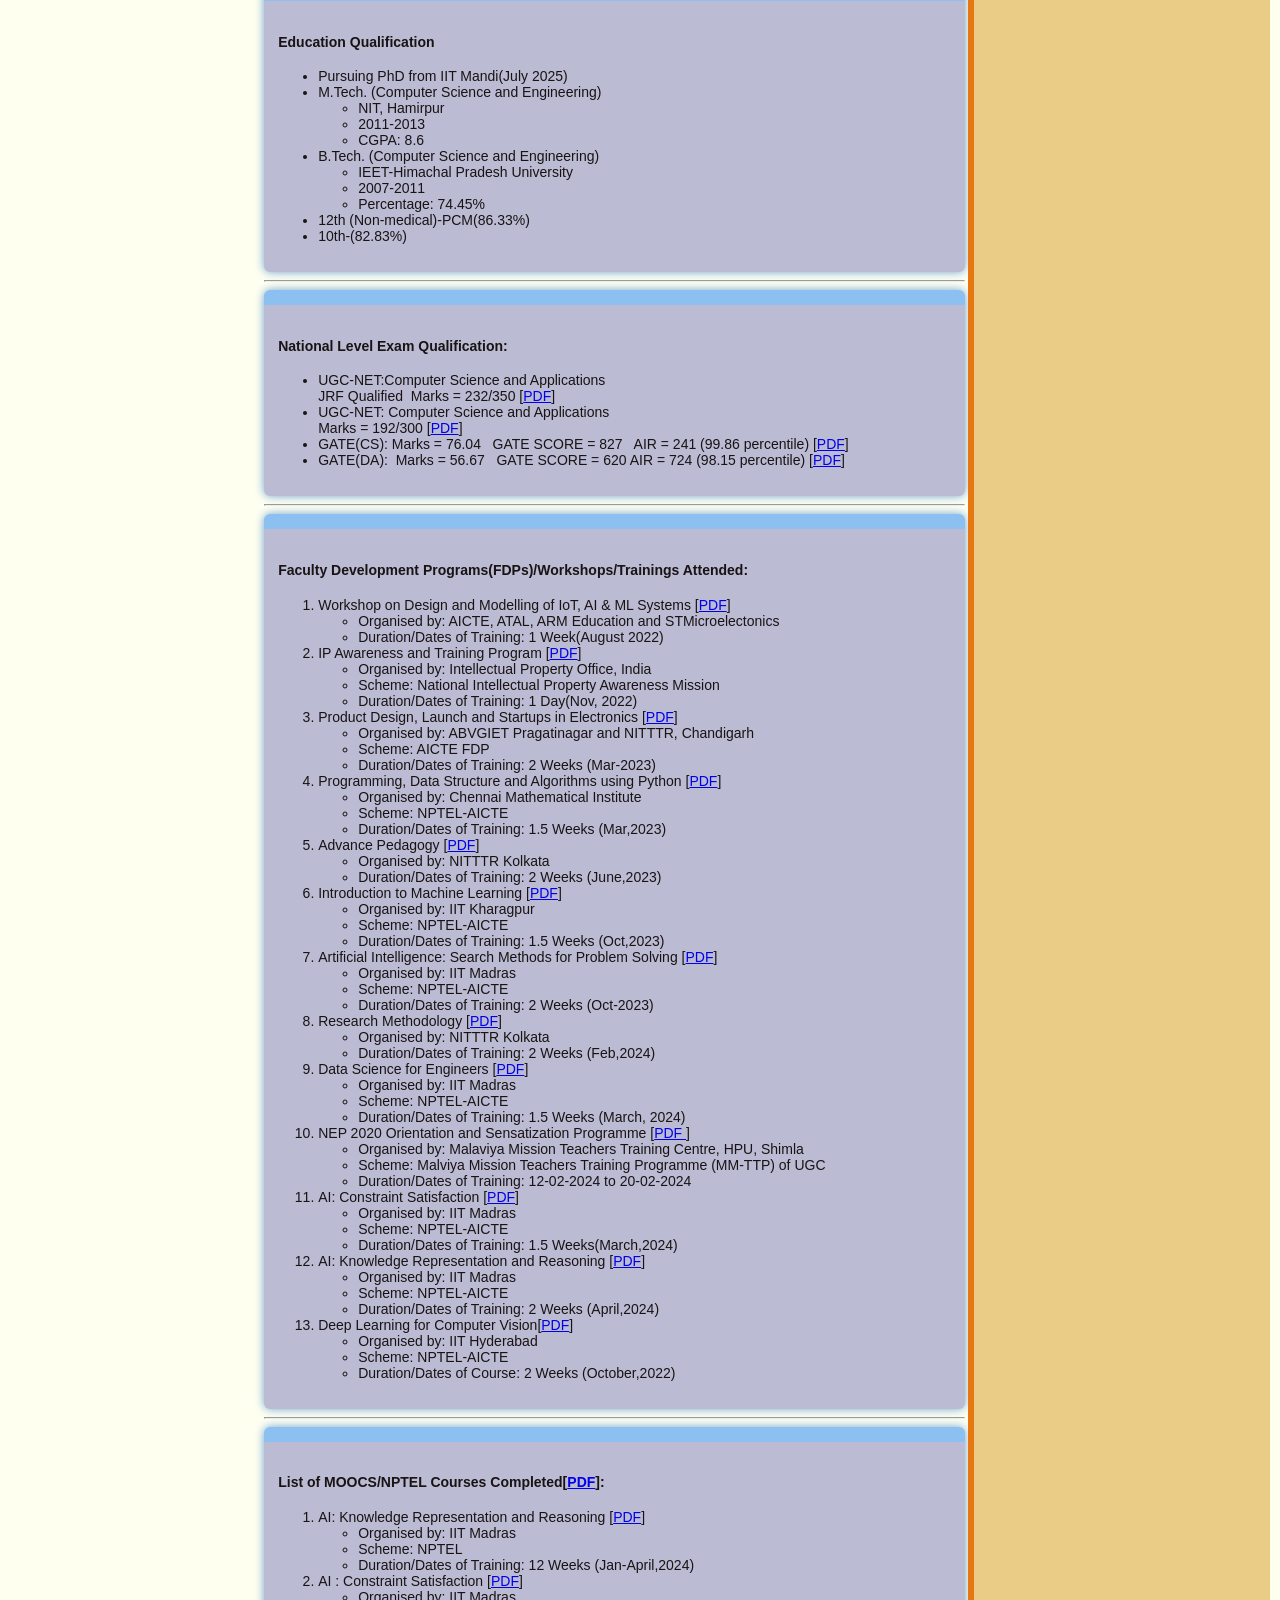
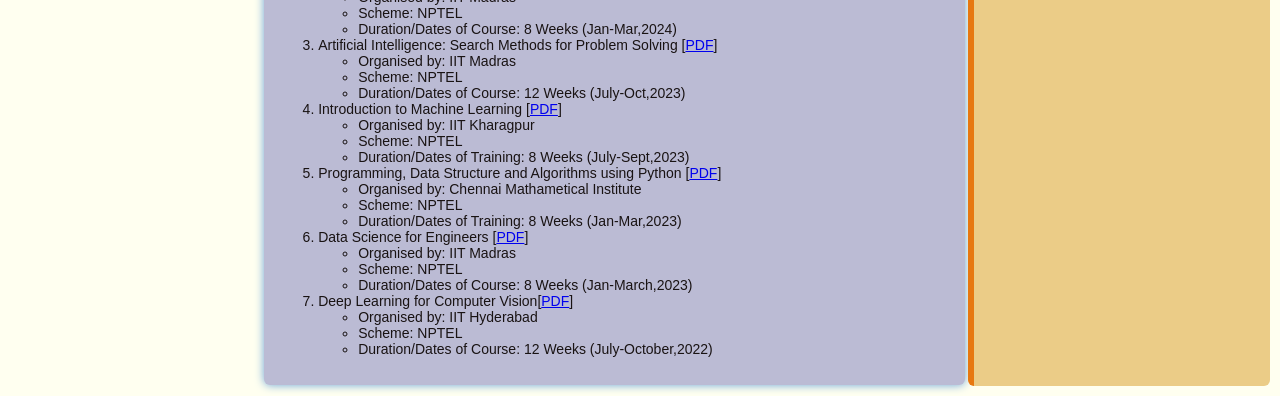
==== commit a125e322: "update" ====
--- a/index.html
+++ b/index.html
@@ -363,18 +363,18 @@
     <ul>
         <li id="NET">
             UGC-NET:Computer Science and Applications<br>
-            JRF Qualified &nbsp;Marks = 231/350
+            JRF Qualified &nbsp;Marks = 232/350 [<a href="Personal_Data/GATE_NET/UGC 2015.pdf">PDF</a>]
         </li>
         <li>
             UGC-NET: Computer Science and Applications<br>
-            Marks = 192/300
+            Marks = 192/300 [<a href="Personal_Data/GATE_NET/NET-2022.pdf">PDF</a>]
         </li>
         <li id="GATE">
-            GATE(CS):&nbsp;Marks = 76.04 &nbsp; GATE SCORE = 827 &nbsp; AIR = 241 
+            GATE(CS):&nbsp;Marks = 76.04 &nbsp; GATE SCORE = 827 &nbsp; AIR = 241 (99.86 percentile) [<a href="Personal_Data/GATE_NET/CS25S18002019_ScoreCard.pdf">PDF</a>]
             <a href=""></a>
         </li>
         <li>
-            GATE(DA): &nbsp;Marks = 56.67 &nbsp; GATE SCORE = 629&nbsp;AIR = 724
+            GATE(DA): &nbsp;Marks = 56.67 &nbsp; GATE SCORE = 620&nbsp;AIR = 724 (98.15 percentile) [<a href="Personal_Data/GATE_NET/Rahul_pal_singh.pdf">PDF</a>]
         </li>
     </ul>
    </div>
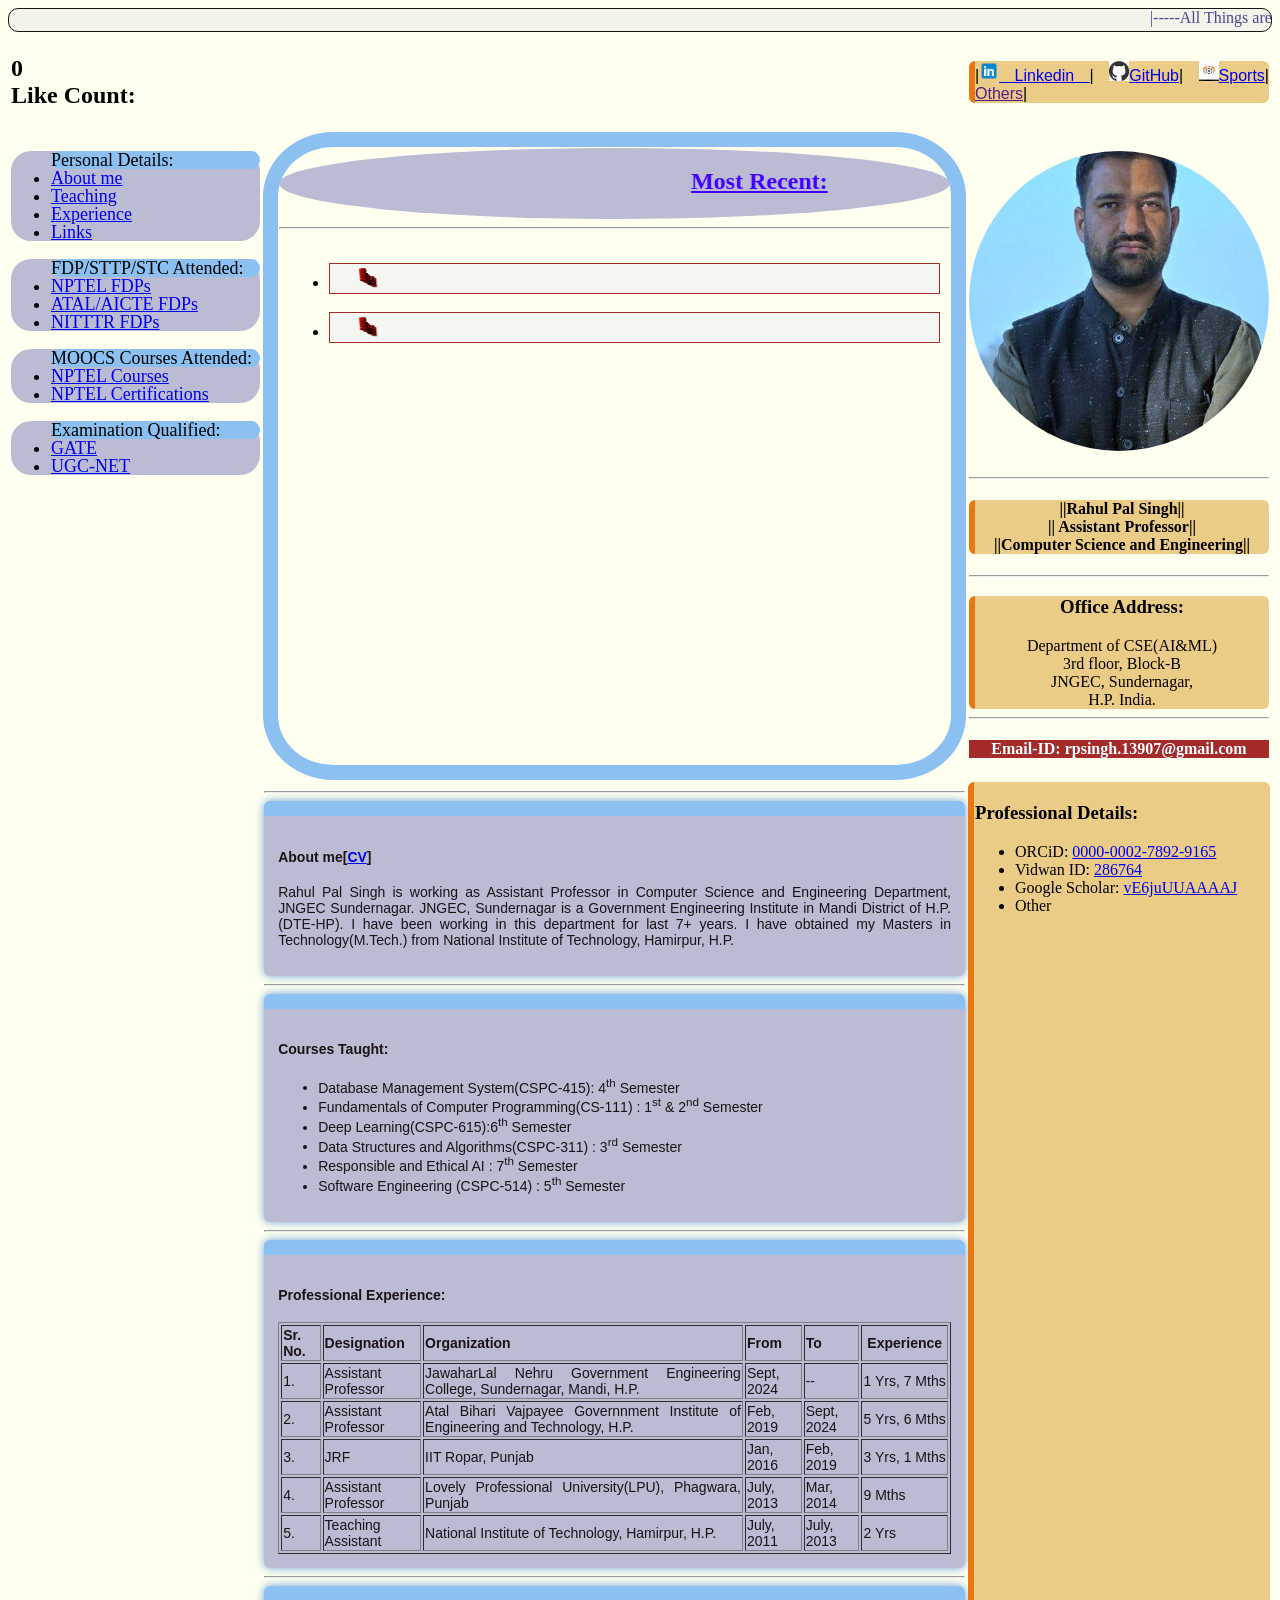
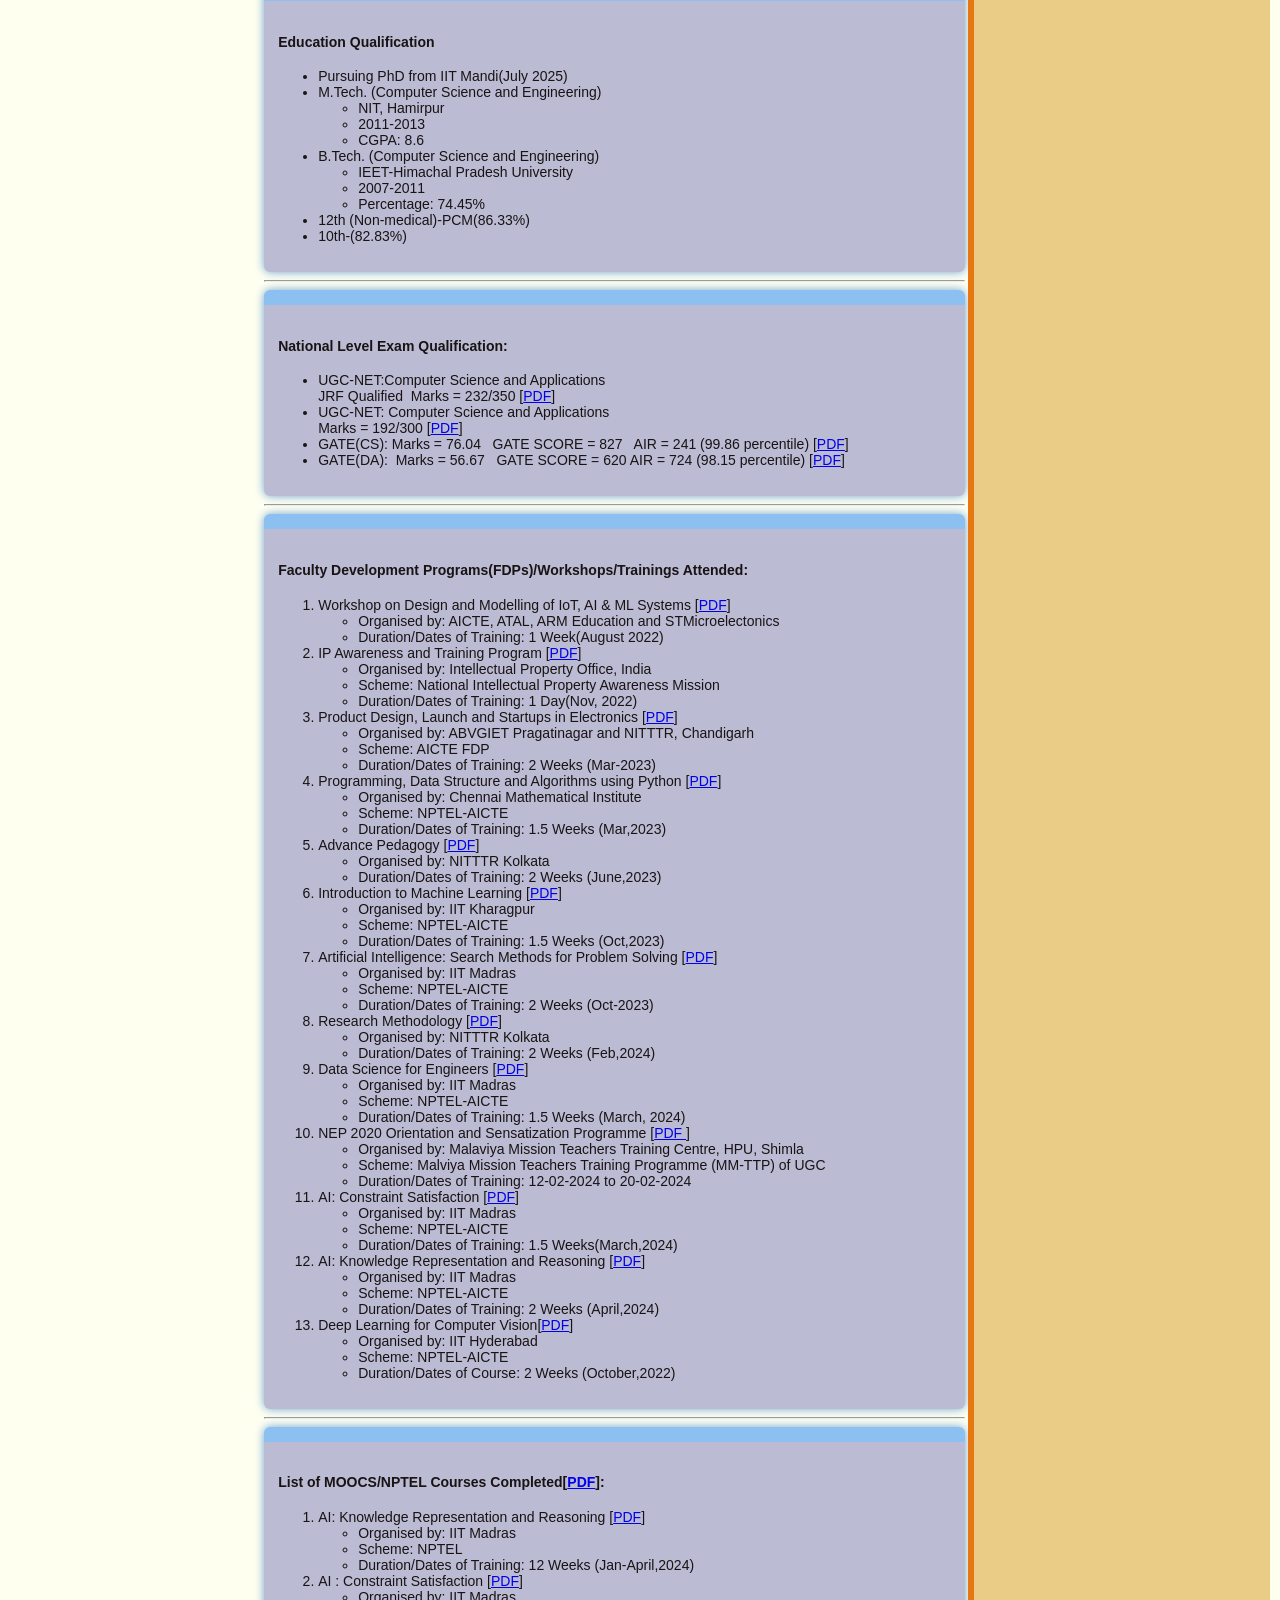
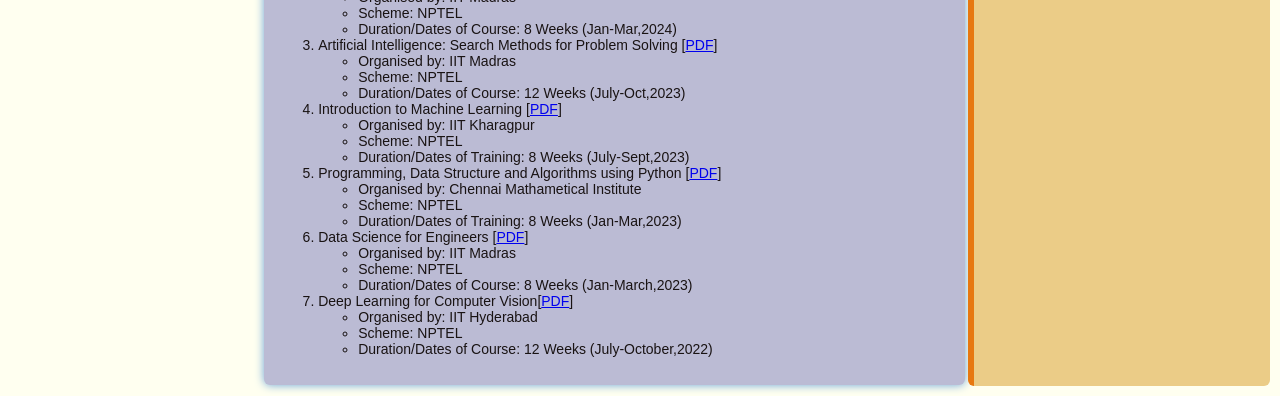
==== commit 1238dd13: "update" ====
--- a/index.html
+++ b/index.html
@@ -113,10 +113,10 @@
                 <div class="scrollable-div">
                     <ul>
                         <li>
-                            <div class="highlight">This is content 1</div><br>
+                            <div class="highlight">  &nbsp;<img src="Personal_Data/Logos/R.gif" width="50px" height="20px"></div><br>
                         </li>
                         <li>
-                            <div class="highlight">This is content 2</div><br>
+                            <div class="highlight"> &nbsp;<img src="Personal_Data/Logos/R.gif" width="50px" height="20px" ></div><br>
                         </li>
                     </ul>     
             </div>    
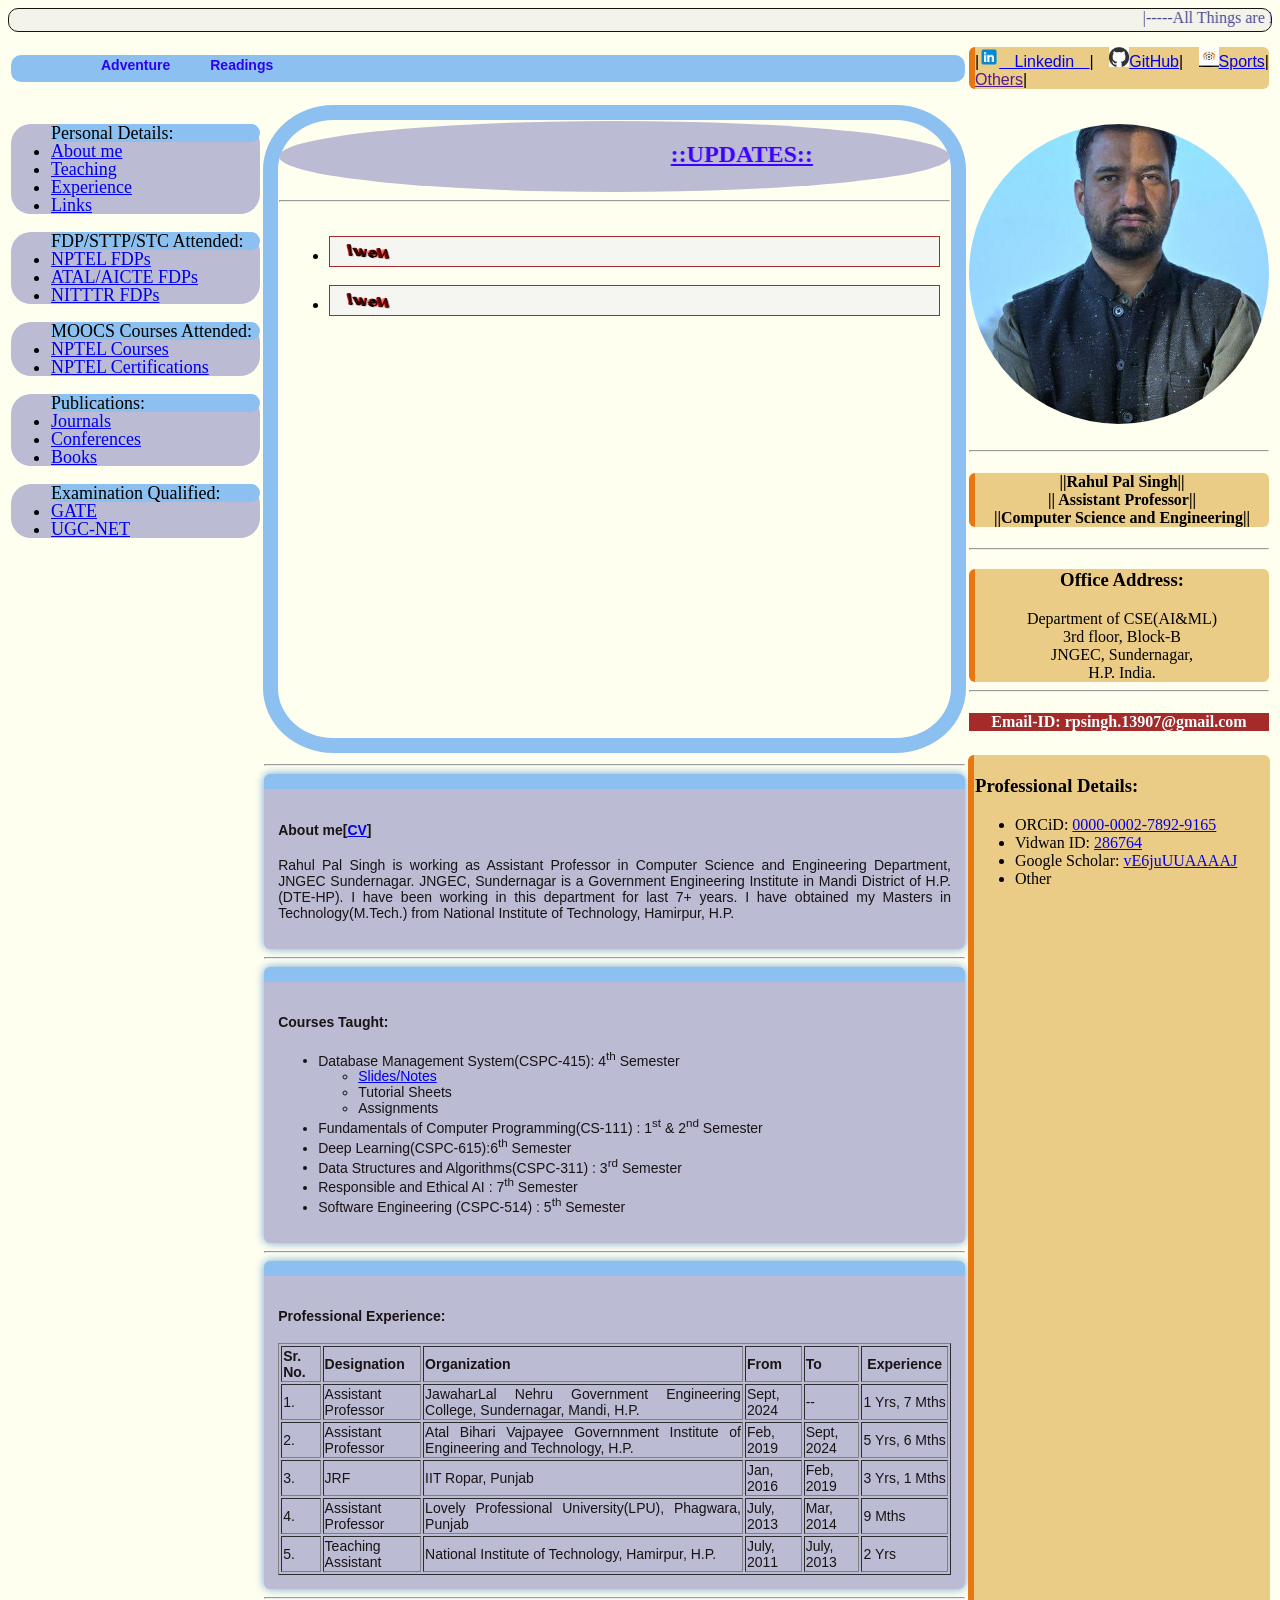
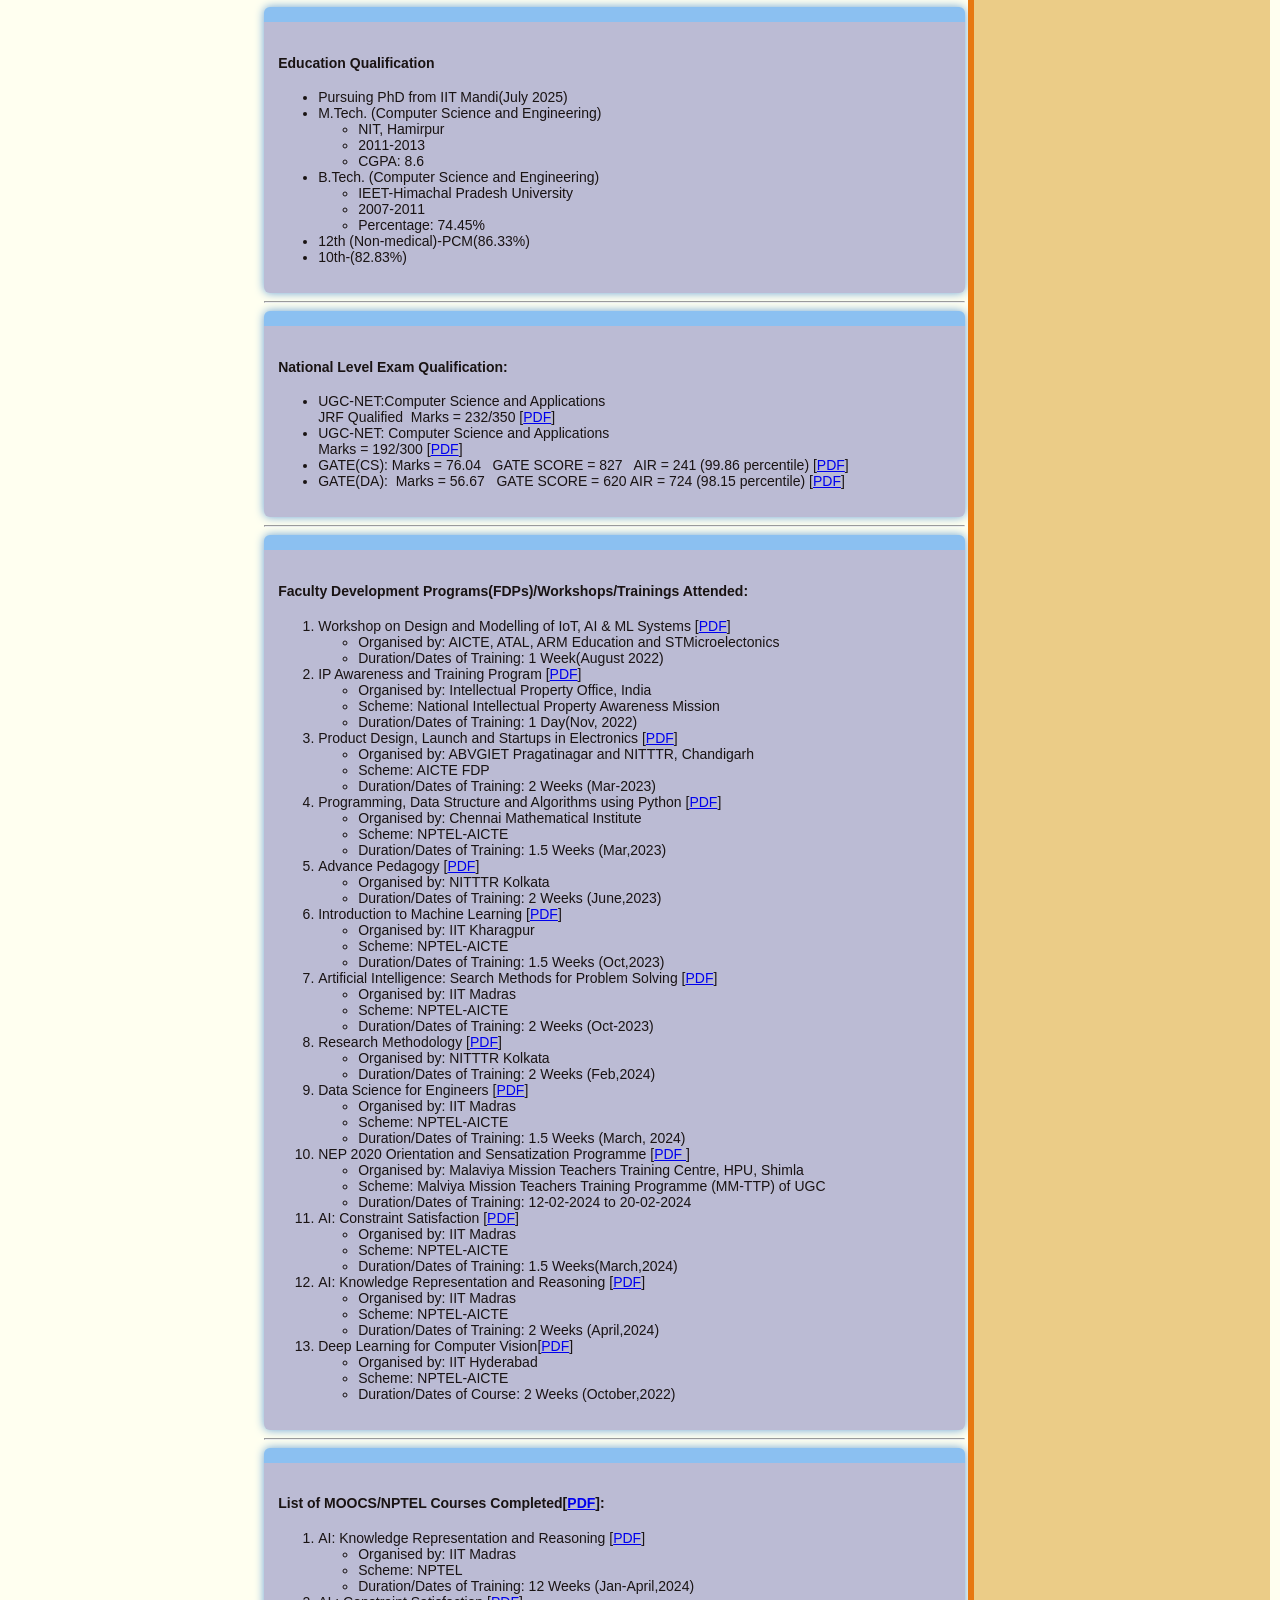
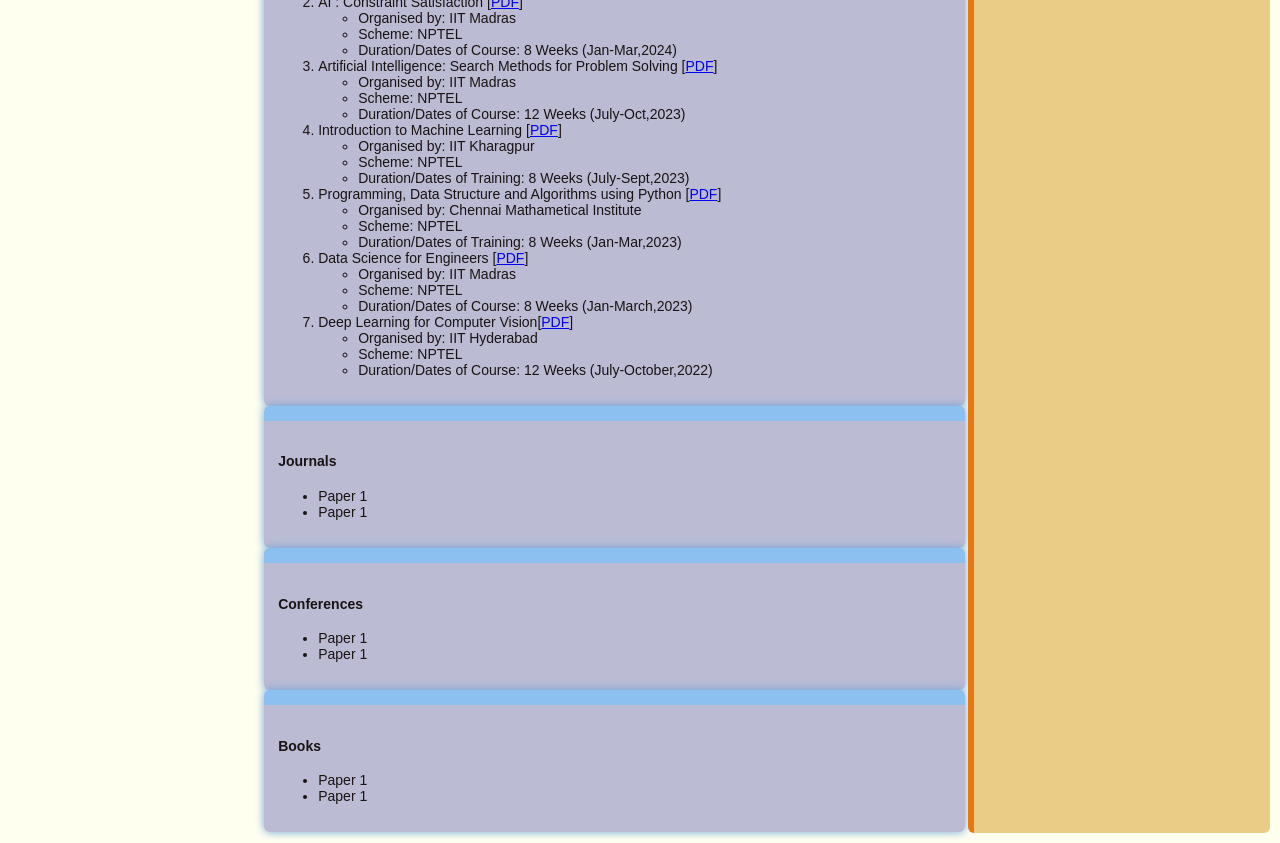
==== commit f2a37314: "update" ====
--- a/index.html
+++ b/index.html
@@ -18,8 +18,24 @@
         <tr>
               <td colspan="2"> 
                 <h2> 
-                   <div id="output"></div>
-                   Like Count:<script src="js/file.js"></script>
+                   <nav class="navigation"> 
+                    <ul class="menu">
+                     <li>
+                            <a href="#">Adventure</a>
+                       <ul class="menu-item">
+                          <li><a href="#">Adventure</a></li>
+                       </ul>
+                      </li>
+
+                      <li>
+                        <a href="#">Readings</a>
+                        <ul class="menu-item">
+                            <li><a href="#">Readings</a></li>
+                        </ul>
+                       </li>
+                        </ul>
+                    </nav>
+                   
 
 
                 </h2>
@@ -90,6 +106,23 @@
                     </li>
                 </ul>  
                 </section>
+
+                <section class="section">
+                <ul>
+                    <header class = "header">
+                Publications:
+                </header>
+                    <li>
+                        <a href = "#JOURNALS">Journals</a>
+                    </li>
+                    <li>
+                        <a href = "#CONFERENCES">Conferences</a>
+                    </li>
+                    <li>
+                        <a href = "#BOOKS">Books</a>
+                    </li>
+                </ul>  
+                </section>
                
                 <section class="section">
                 <ul>  <header class = "header">
@@ -107,7 +140,7 @@
             
             <td style="vertical-align: top; border: 15px solid rgb(139, 192, 241);border-radius: 10%;">
                     <div style="background-color: rgb(187, 187, 212); color: rgb(64, 0, 255); border-radius: 50%;">
-                        <marquee behavior="alternate" direction="left" scrollamount="5" ><h2 style="padding-left: 30px; padding-right: 30px;"><u>Most Recent:</u></h2></marquee>
+                        <marquee behavior="alternate" direction="left" scrollamount="5" ><h2 style="padding-left: 30px; padding-right: 30px;"><u>::UPDATES::</u></h2></marquee>
                     </div>
                     <hr>
                 <div class="scrollable-div">
@@ -166,6 +199,17 @@
             <ul>
                 <li>
                     Database Management System(CSPC-415): 4<sup>th</sup> Semester
+                    <ul>
+                        <li>
+                            <a href="hover.html"> Slides/Notes </a>
+                        </li>
+                        <li>
+                            Tutorial Sheets
+                        </li>
+                        <li>
+                            Assignments
+                        </li>
+                    </ul>
                 </li>
                 <li>
                     Fundamentals of Computer Programming(CS-111) : 1<sup>st</sup> & 2<sup>nd</sup> Semester
@@ -664,6 +708,42 @@
     </ol>
 
    </div>
+   <div class="boxstyle" id="JOURNALS">
+    <h4>Journals</h4>
+    <ul>
+        <li>
+            Paper 1
+        </li>
+        
+        <li>
+            Paper 1
+        </li>
+    </ul>
+   </div>
+   <div class="boxstyle" id="CONFERENCES">
+    <h4>Conferences</h4>
+    <ul>
+        <li>
+            Paper 1
+        </li>
+        
+        <li>
+            Paper 1
+        </li>
+    </ul>
+   </div>
+   <div class="boxstyle" id="BOOKS">
+    <h4>Books</h4>
+    <ul>
+        <li>
+            Paper 1
+        </li>
+        
+        <li>
+            Paper 1
+        </li>
+    </ul>
+   </div>
             </td>
         <td style="text-align: justify; vertical-align: top; " class = "rightpane"><h3>
                     Professional Details:
--- a/css/main.css
+++ b/css/main.css
@@ -77,4 +77,104 @@
 overflow-x: hidden;
 padding: 10px;
 
-}+}
+
+
+
+/* Navigation bar */
+.navigation {
+  font-size: 14px ;
+  font-family: 'Segoe UI', Arial, sans-serif;
+  background:  rgb(139, 192, 241);
+  padding-left: 10px ;
+  padding-right: 10px;
+  border-radius: 10px;
+  margin: 0px;
+  
+}
+
+/* Menu layout */
+.menu {
+  list-style: none;
+  display: flex;
+  align-items: center;
+}
+
+/* Main menu items */
+.menu > li {
+  position: relative;
+}
+
+.menu > li > a {
+  display: block;
+  padding-top: 2px;
+  padding-bottom: 2px;
+  padding-left: 40px;
+  color: rgb(46, 2, 238);
+  text-decoration: none;
+  transition: 0.3s;
+}
+
+/* Hover effect */
+.menu > li > a:hover {
+  background-color: rgba(255,255,255,0.1);
+}
+
+/* Underline animation */
+.menu > li > a::after {
+  content: "";
+  display: block;
+  height: 2px;
+  width: 0;
+  background: white;
+  transition: 0.3s;
+  margin-top: 5px;
+}
+
+.menu > li > a:hover::after {
+  width:20px;
+}
+
+/* Dropdown */
+.menu-item {
+  position: absolute;
+  left: 0;
+  background: white;
+  min-width: 50px;
+  border-radius: 6px;
+  box-shadow: 0 8px 20px rgba(0,0,0,0.15);
+
+  /* Smooth hidden state */
+  opacity: 0;
+  visibility: hidden;
+  transform: translateY(10px);
+  transition: 0.3s;
+}
+
+/* Show dropdown */
+.menu li:hover .menu-item {
+  opacity: 1;
+  visibility: visible;
+  transform: translateY(0);
+}
+
+/* Dropdown links */
+.menu-item li {
+  border-bottom: 1px solid #eee;
+}
+
+.menu-item li:last-child {
+  border-bottom: none;
+}
+
+.menu-item a {
+  display: block;
+  color: #333;
+  text-decoration: none;
+  transition: 0.2s;
+}
+
+/* Hover effect inside dropdown */
+.menu-item a:hover {
+  background: #f4f4f4;
+}
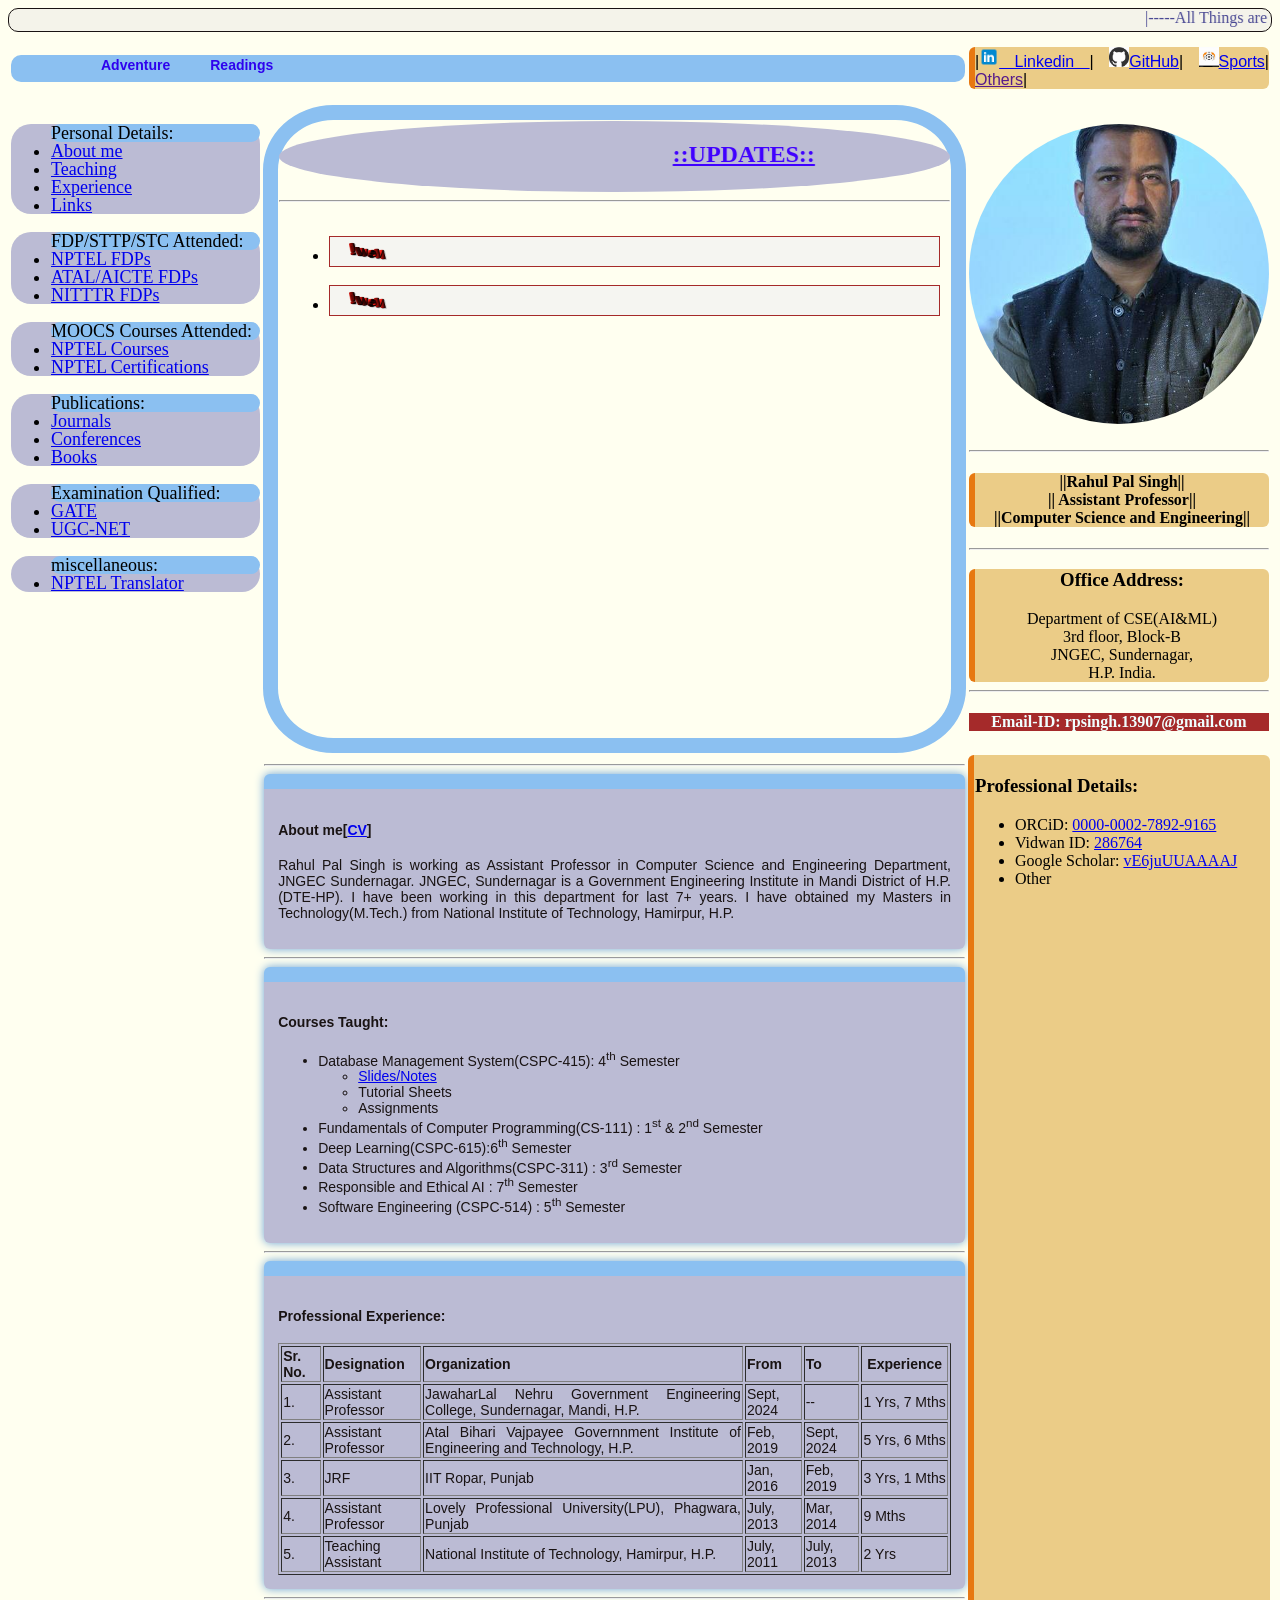
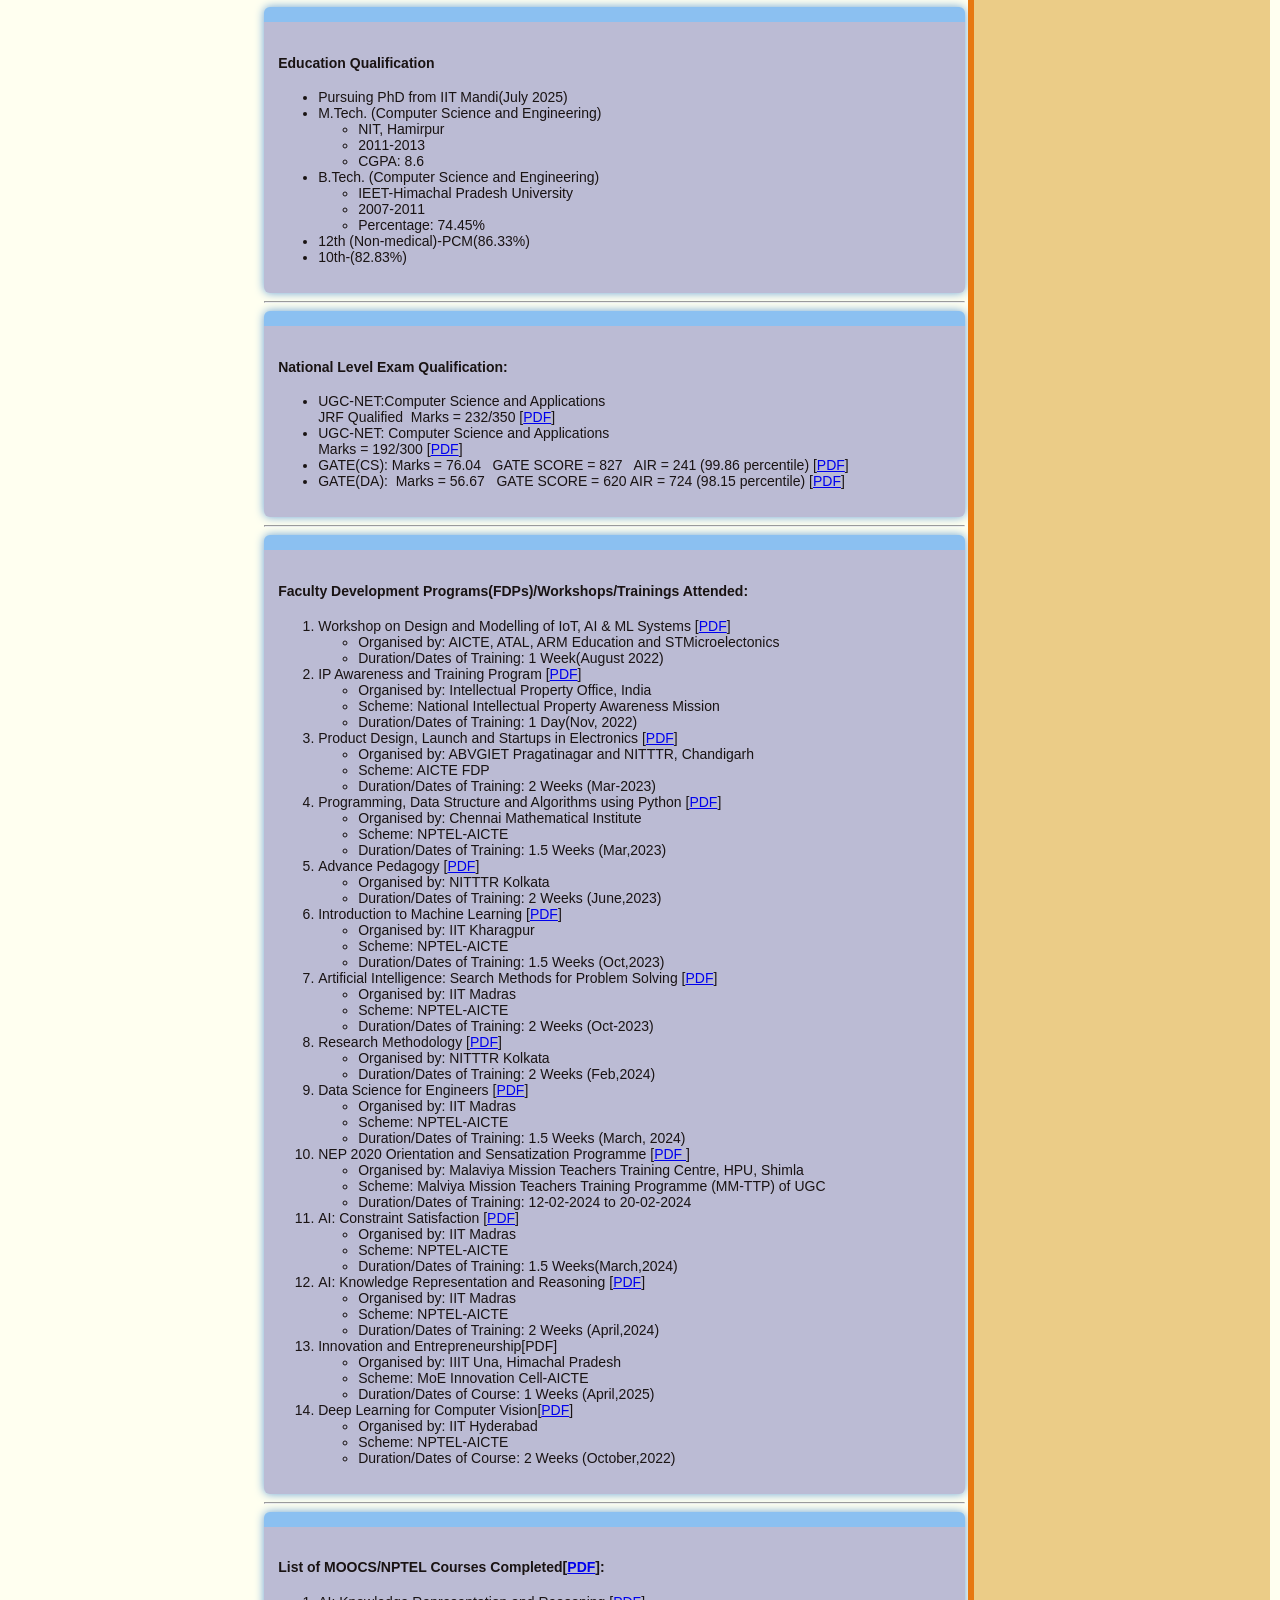
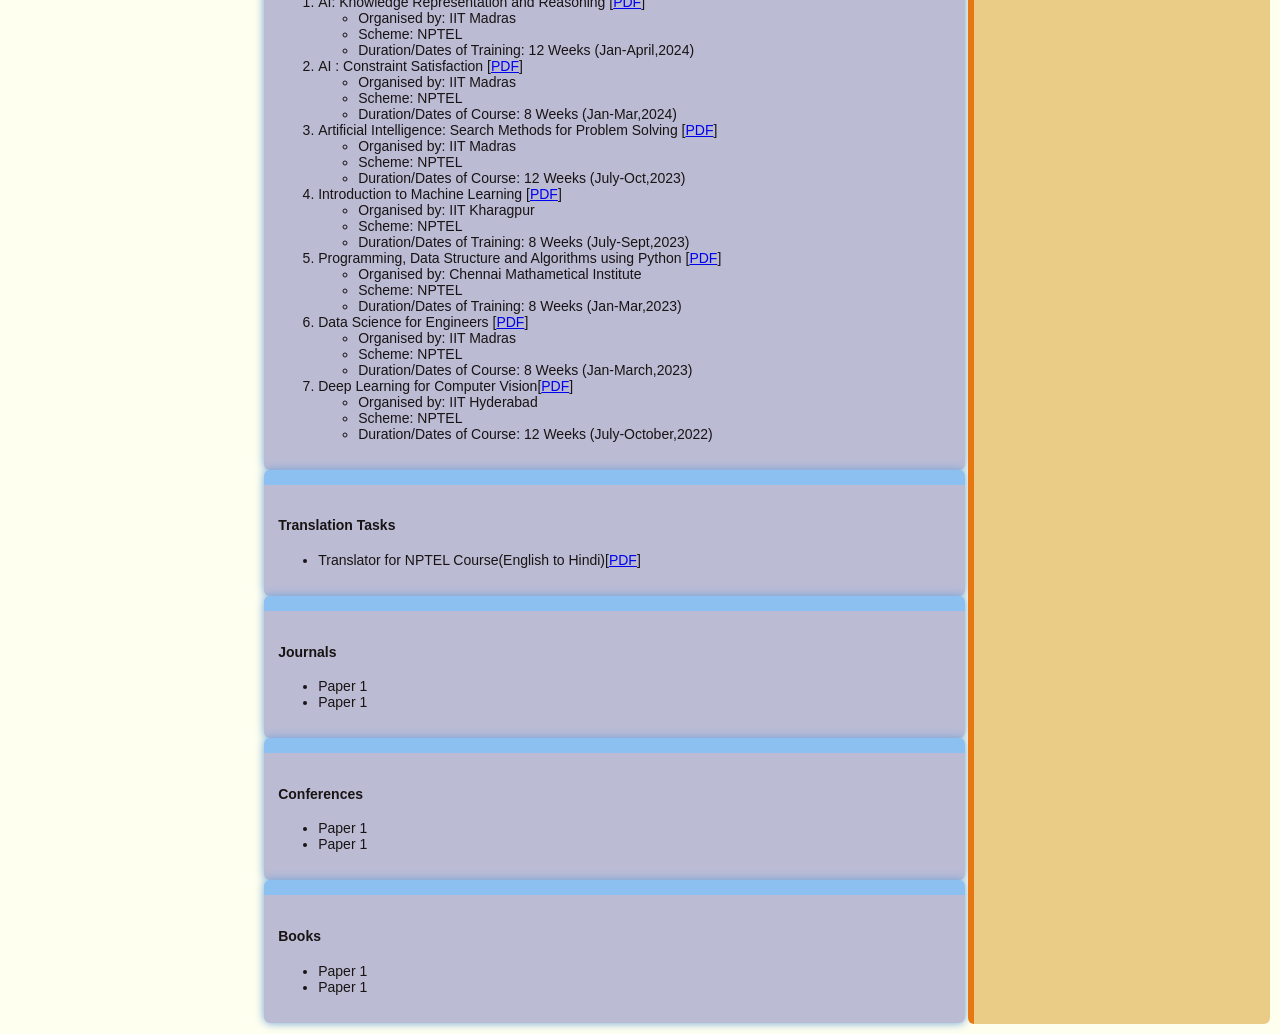
==== commit 4c99e556: ""Commit"" ====
--- a/index.html
+++ b/index.html
@@ -135,7 +135,17 @@
                         <a href="#NET">UGC-NET</a>
                     </li>
                 </ul>  
-                </section>       
+                </section>    
+                <section class="section">
+                <ul>
+                    <header class = "header">
+                miscellaneous:
+                </header>
+                    <li>
+                        <a href = "#Translator">NPTEL Translator</a>
+                    </li>
+                </ul>  
+                </section>   
             </td>
             
             <td style="vertical-align: top; border: 15px solid rgb(139, 192, 241);border-radius: 10%;">
@@ -585,7 +595,22 @@
                     Duration/Dates of Training: 2 Weeks (April,2024)
                 </li>
             </ul>
-        </li>  
+        </li>
+        <li>
+            Innovation and Entrepreneurship[<a>PDF</a>]
+            <ul>
+                <li>
+                    Organised by: IIIT Una, Himachal Pradesh
+                </li>
+                <li>
+                    Scheme: MoE Innovation Cell-AICTE
+                </li>
+                <li>
+                    Duration/Dates of Course: 1 Weeks (April,2025)
+                </li>
+            </ul>
+        </li> 
+
         <li>
             Deep Learning for Computer Vision[<a href="Personal_Data/HP_Govt_Service_Documents/FDP_Certificates/Course_Certifications/Deep Learning for Computer Vision.jpg">PDF</a>]
             <ul>
@@ -707,6 +732,15 @@
         
     </ol>
 
+   </div>
+
+   <div class="boxstyle" id="Translator">
+    <h4>Translation Tasks</h4>
+    <ul>
+        <li>
+            Translator for NPTEL Course(English to Hindi)[<a href="Personal_Data/HP_Govt_Service_Documents/Expert Services/Translator/RAHUL PAL SINGH.pdf">PDF</a>] 
+        </li>
+    </ul>
    </div>
    <div class="boxstyle" id="JOURNALS">
     <h4>Journals</h4>
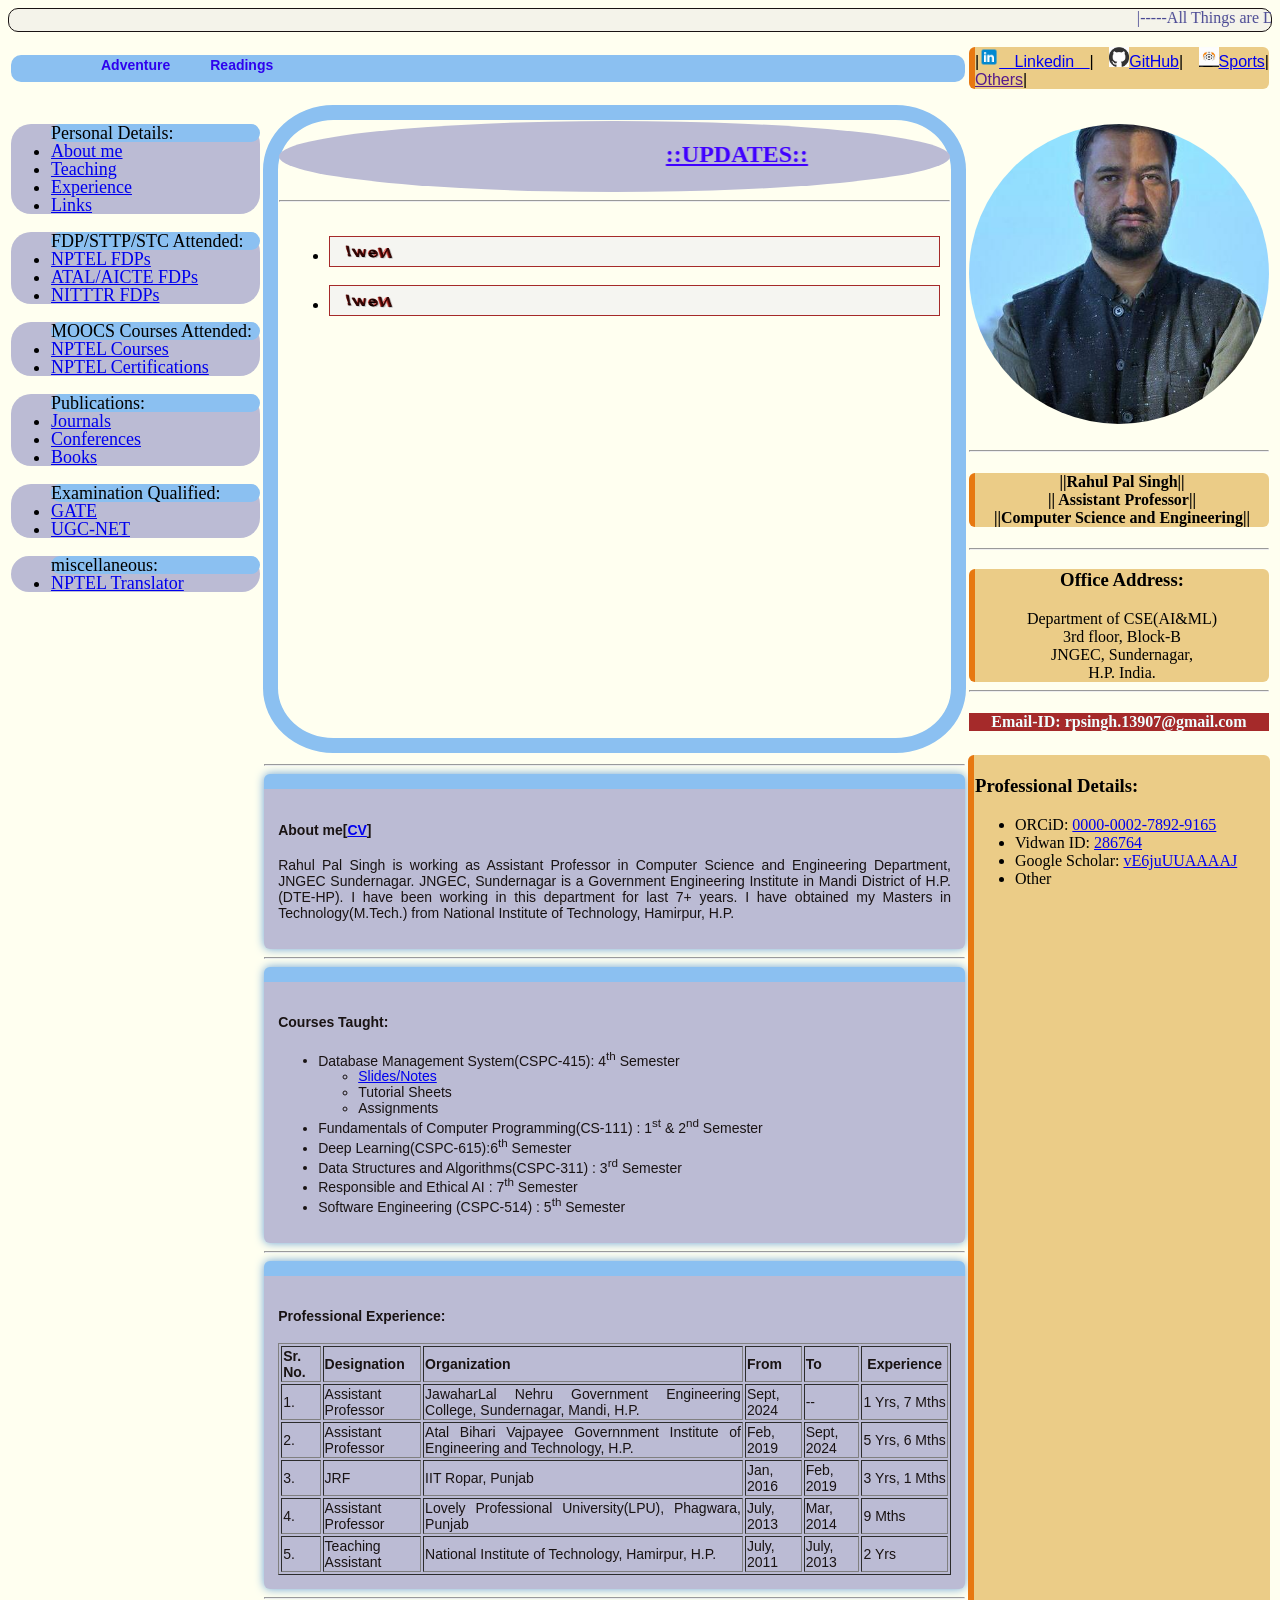
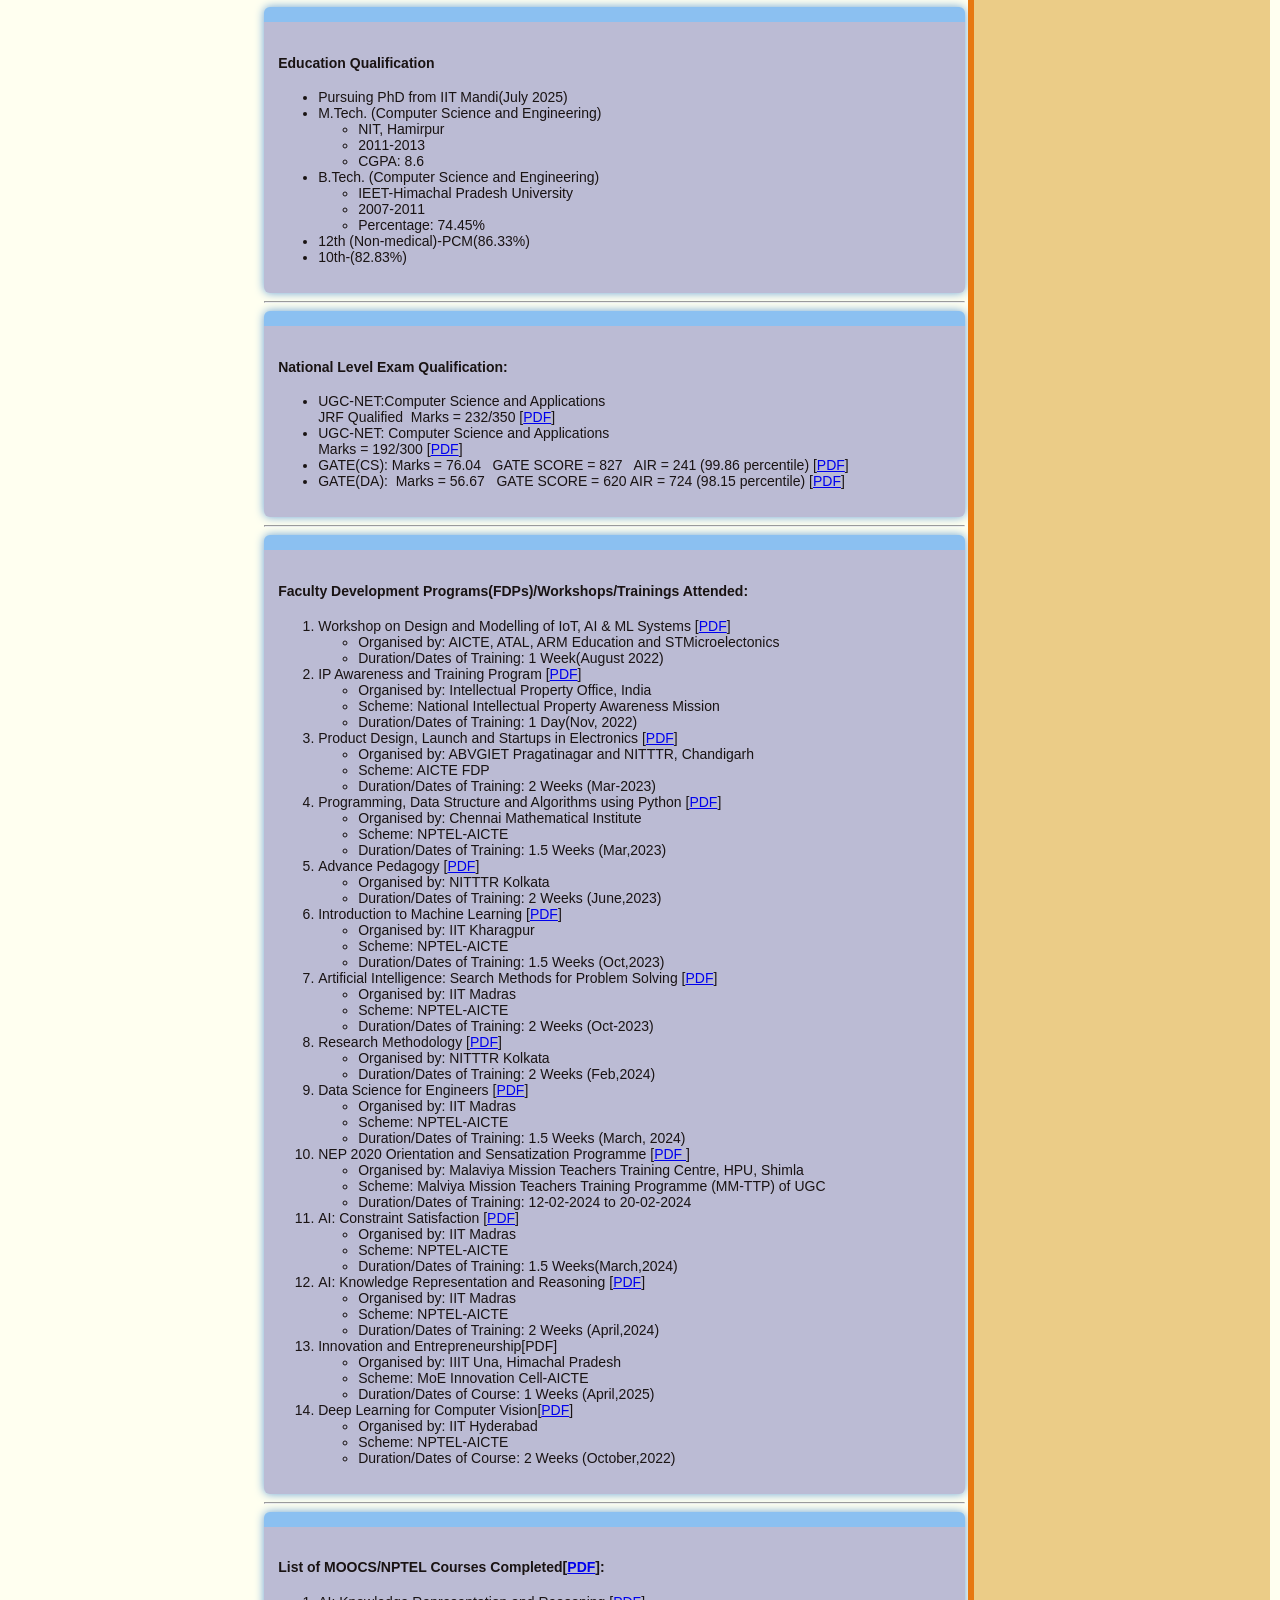
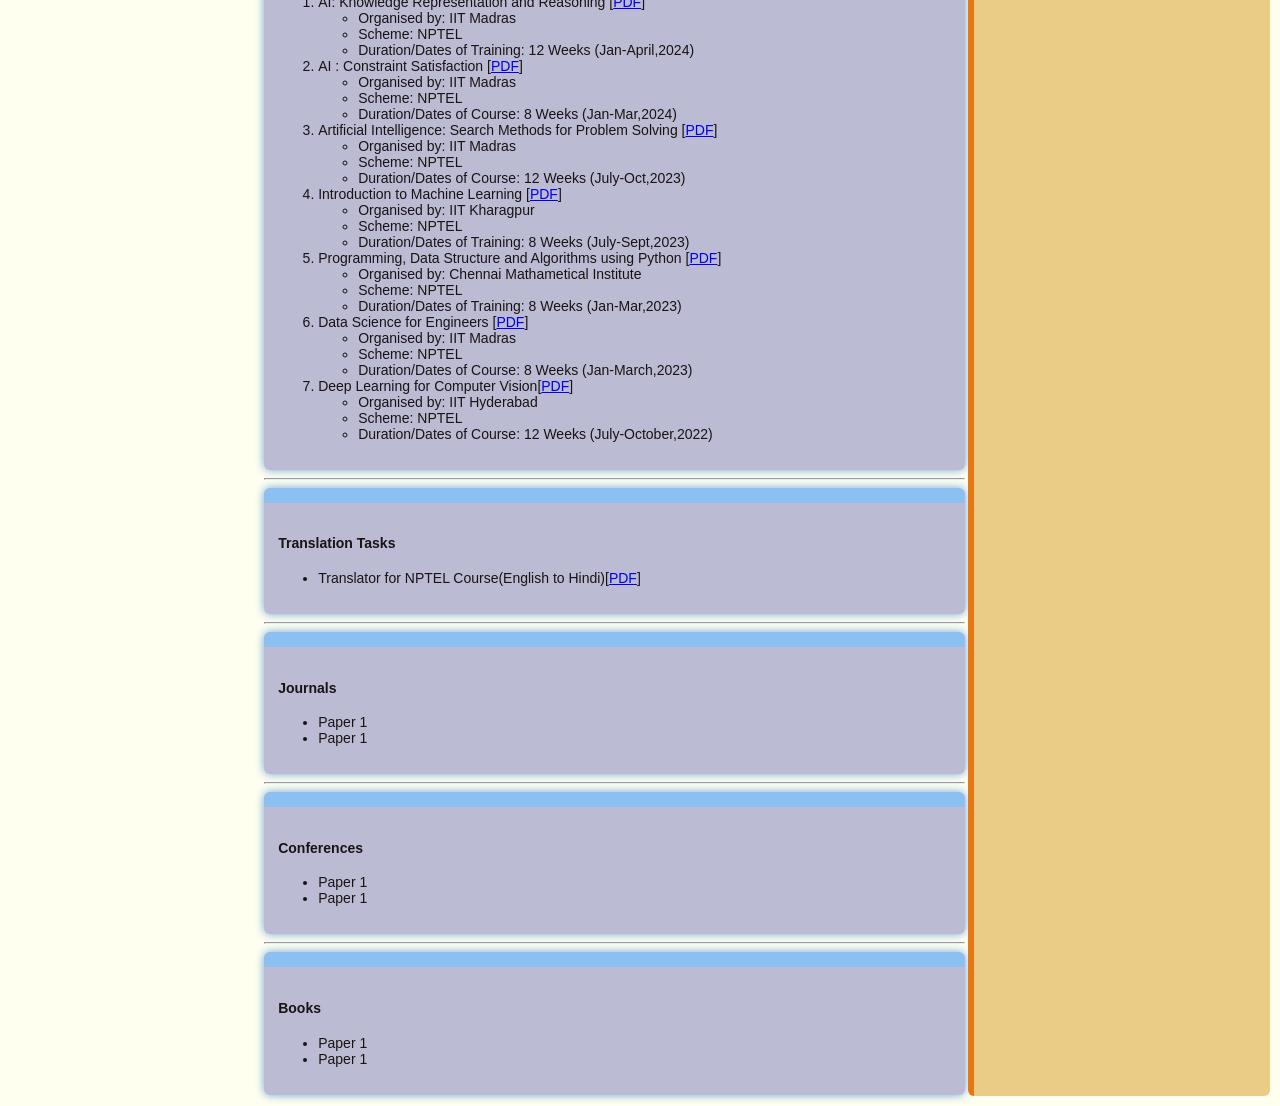
==== commit 5fcfdefc: "exit" ====
--- a/index.html
+++ b/index.html
@@ -733,7 +733,7 @@
     </ol>
 
    </div>
-
+   <hr>
    <div class="boxstyle" id="Translator">
     <h4>Translation Tasks</h4>
     <ul>
@@ -742,6 +742,7 @@
         </li>
     </ul>
    </div>
+      <hr>
    <div class="boxstyle" id="JOURNALS">
     <h4>Journals</h4>
     <ul>
@@ -754,6 +755,7 @@
         </li>
     </ul>
    </div>
+    <hr>
    <div class="boxstyle" id="CONFERENCES">
     <h4>Conferences</h4>
     <ul>
@@ -766,6 +768,7 @@
         </li>
     </ul>
    </div>
+    <hr>
    <div class="boxstyle" id="BOOKS">
     <h4>Books</h4>
     <ul>
